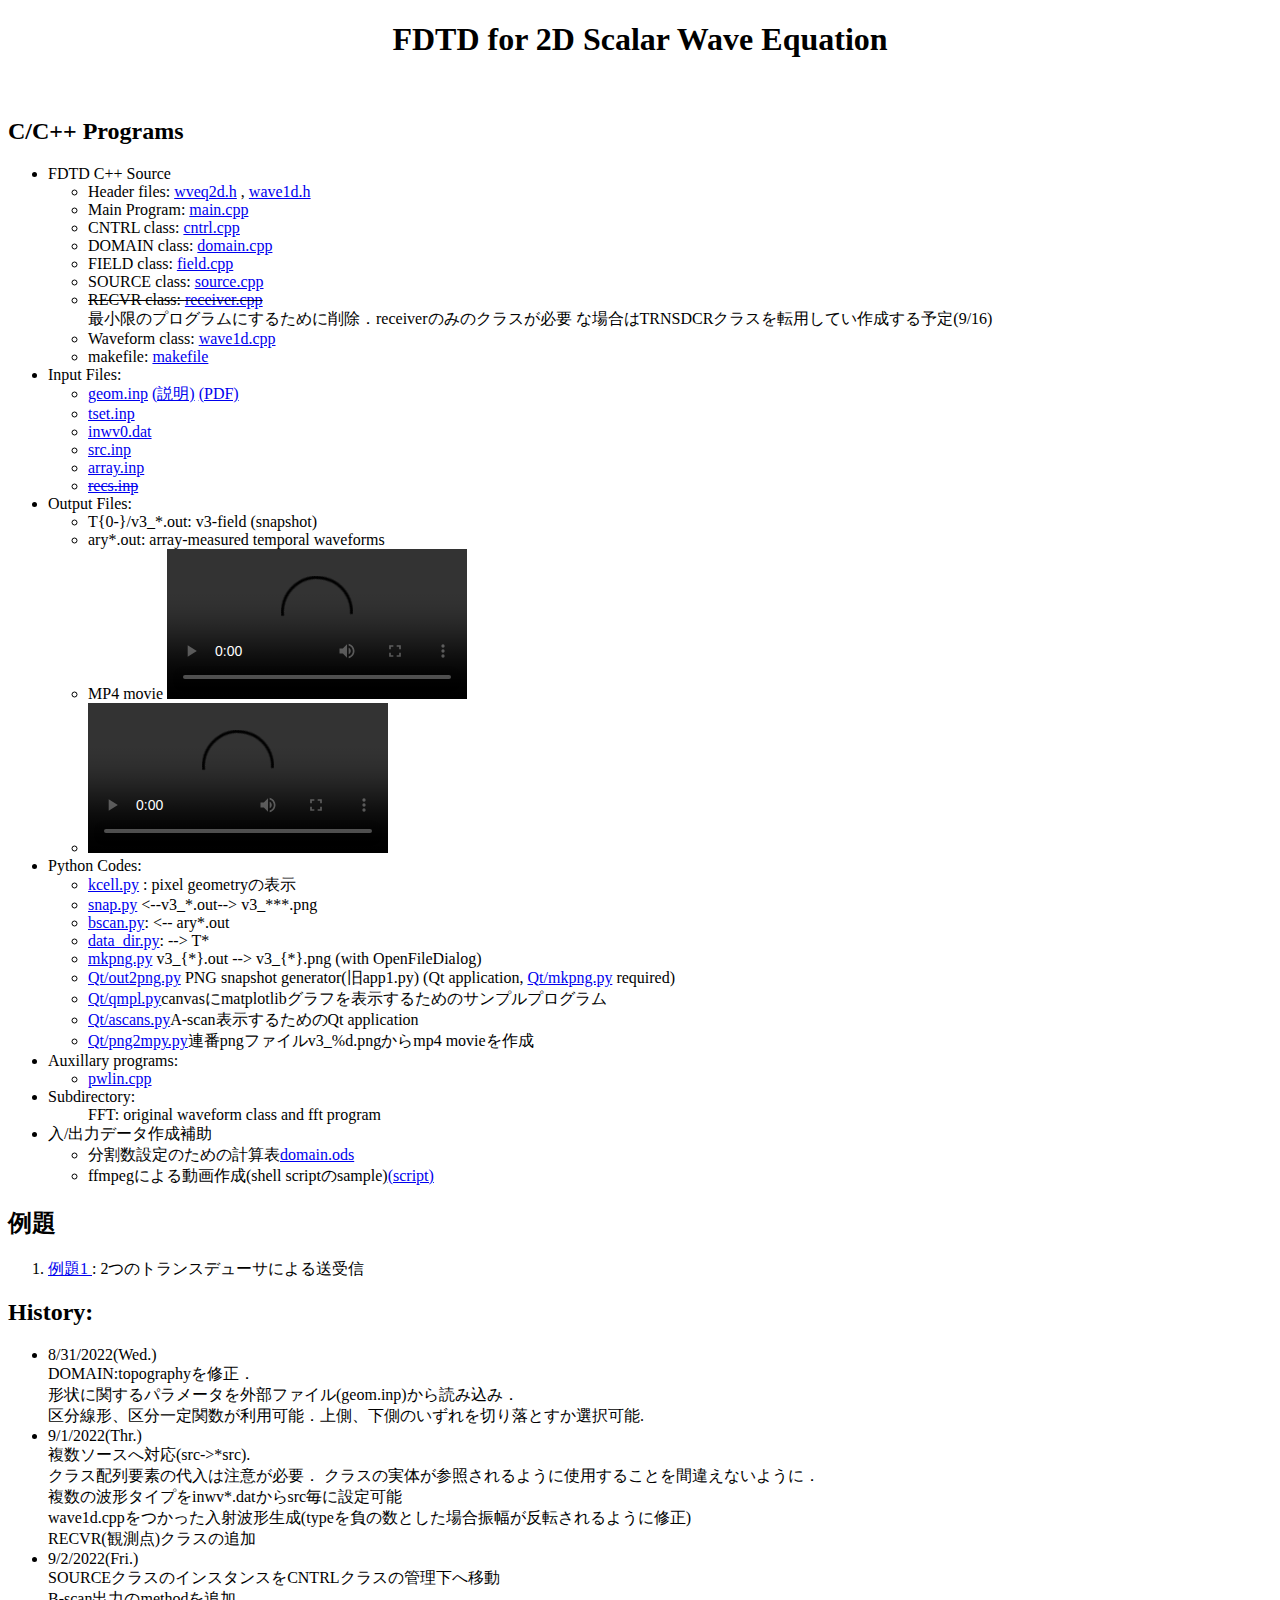
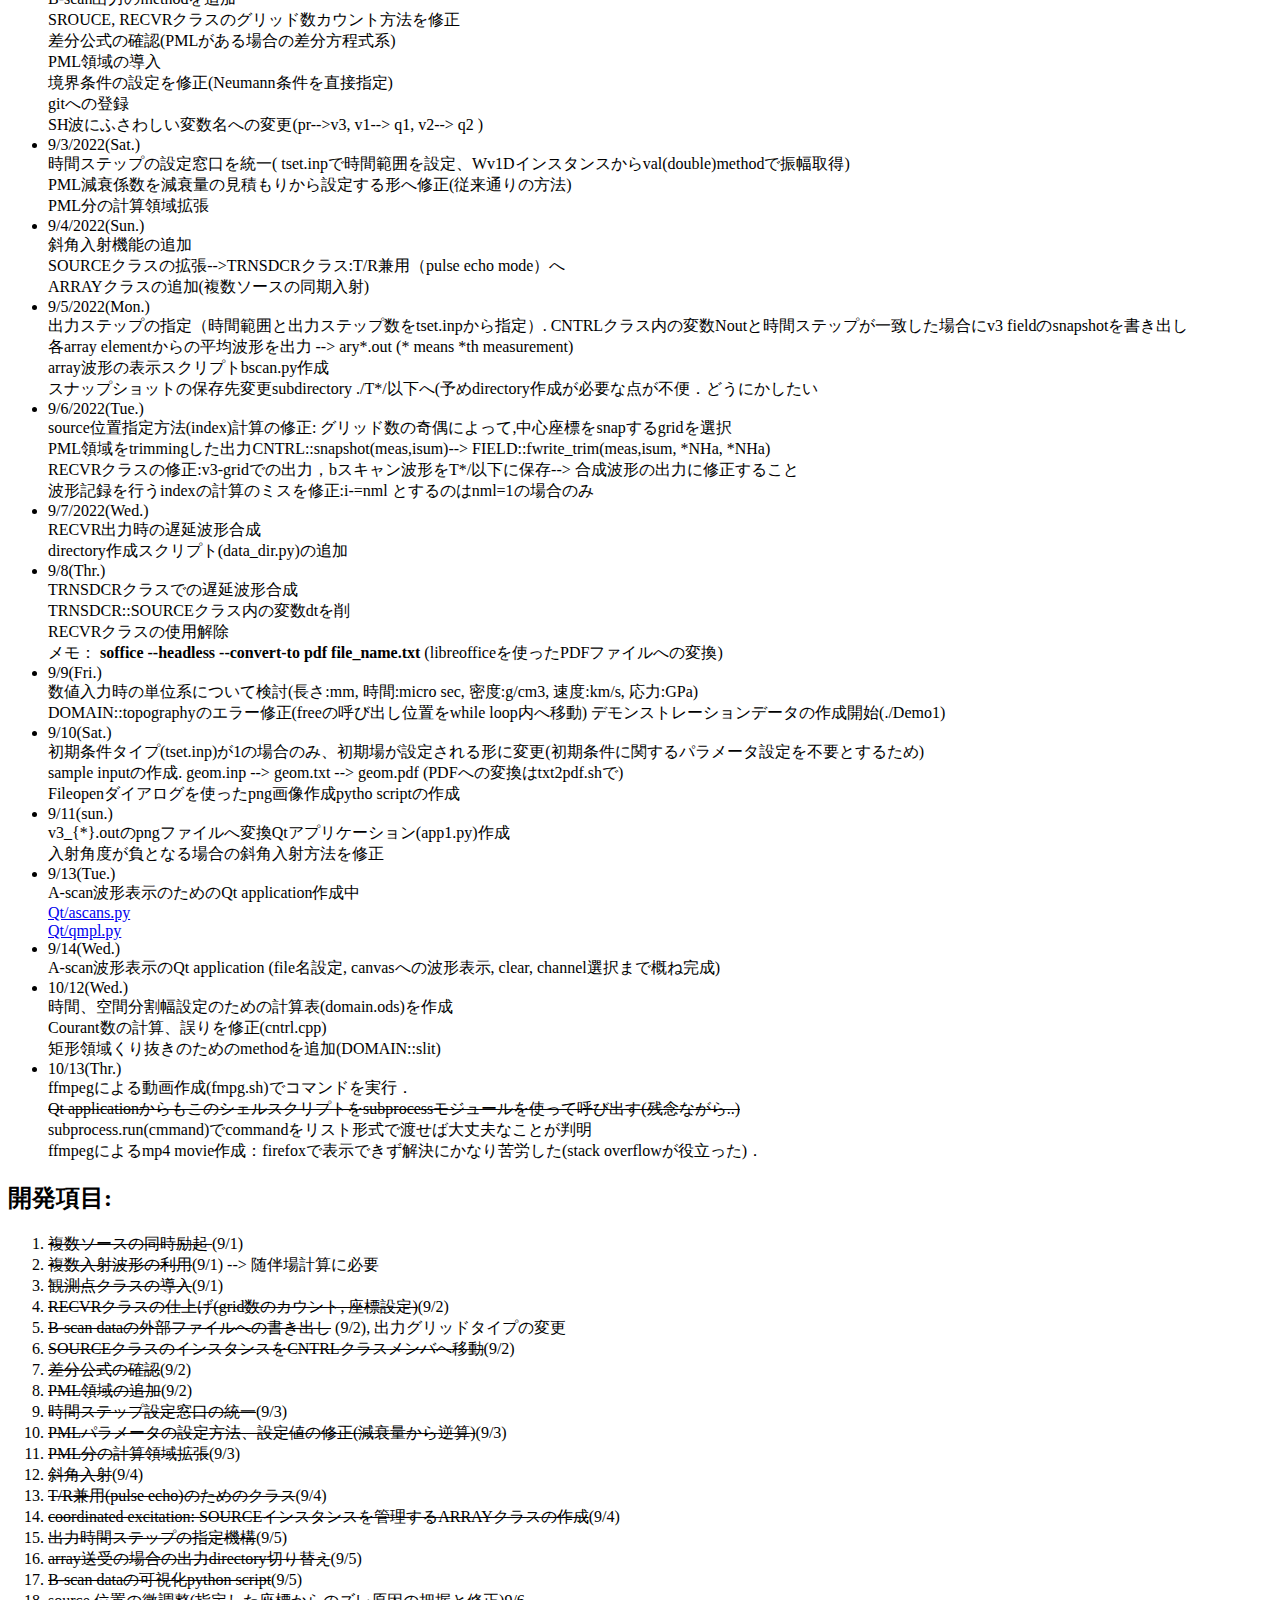
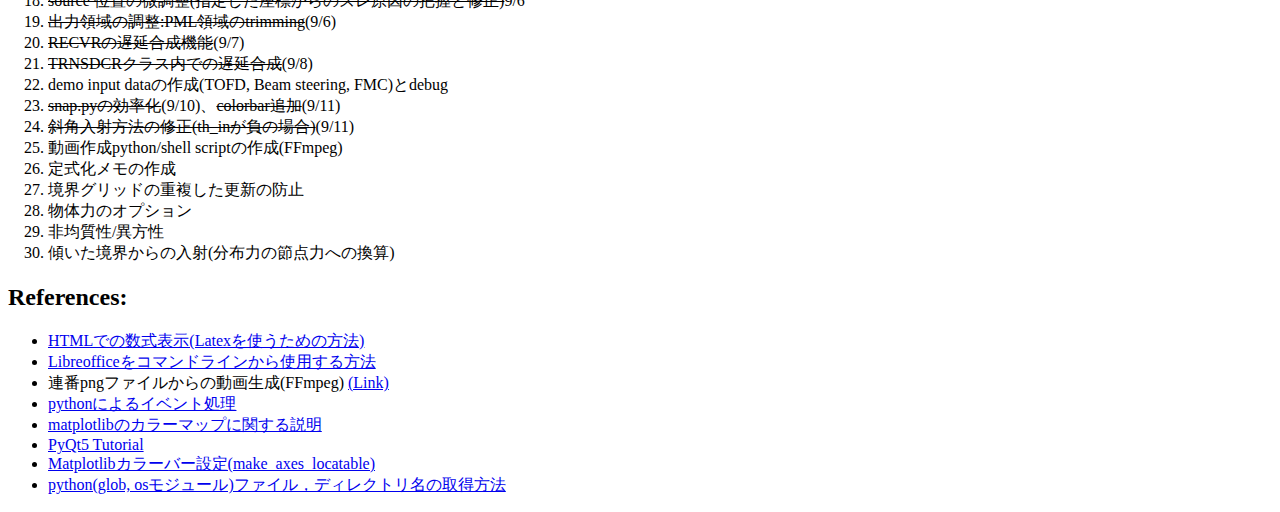
==== index.html @ d1002025 "file trasnfer" ====
<!doctype html>
<head>
	<meta charset="UTF-8">
	<title>2D-FDTD (SH-wave)</title>
</head>

<body>
	<center>
		<h1> FDTD for 2D Scalar Wave Equation </h1>
	</center>
<br>

<h2>C/C++ Programs</h2>
	<ul>
	<li>FDTD C++ Source </li>
		<ul>
		<li>Header files: <a href="./wveq2d.h">wveq2d.h</a> , 
		<a href="./wave1d.h">wave1d.h</a> </li>
		<li>Main Program: <a href="./main.cpp">main.cpp</a> </li>
		<li>CNTRL  class: <a href="./cntrl.cpp">cntrl.cpp</a> </li>
		<li>DOMAIN class: <a href="./domain.cpp">domain.cpp</a> </li>
		<li>FIELD  class: <a href="./field.cpp">field.cpp</a> </li>
		<li>SOURCE class: <a href="./source.cpp">source.cpp</a> </li>
		<li><s>RECVR class: <a href="./receiver.cpp">receiver.cpp</a> </s><br>
			最小限のプログラムにするために削除．receiverのみのクラスが必要
			な場合はTRNSDCRクラスを転用してい作成する予定(9/16)
		</li>
		<li>Waveform class: <a href="./wave1d.cpp">wave1d.cpp</a> </li>
		<li>makefile: <a href="./makefile">makefile</a> </li>
		</ul>
	<li>Input Files:</li>
		<ul>
			<li> <a href="./geom.inp">geom.inp</a>  
				<a href="./HTML/geom.html">(説明)</a>
				<a href="./HTML/geom.pdf">(PDF)</a>
			</li>
		<li> <a href="./tset.inp">tset.inp</a> </li>
		<li> <a href="./inwv0.dat">inwv0.dat</a> </li>
		<li> <a href="./src.inp">src.inp</a> </li>
		<li> <a href="./array.inp">array.inp</a></li>
		<li> <a href="./recs.inp"><s>recs.inp</s></a> </li>
		</ul>
	<li>Output Files:</li>
		<ul>
		<li> T{0-}/v3_*.out: v3-field (snapshot)</li>
		<li> ary*.out: array-measured temporal waveforms</li>
		<li> MP4 movie 
			<video controls="">
				<source src="V3.mp4" type="video/mp4">
		</video>
		</li>
		<li><video src="T1_v3.mp4" controls></video></li>
		</ul>
	<li>Python Codes: </li>
		<ul>
			<li><a href="./kcell.py">kcell.py</a> : pixel geometryの表示</li>
			<li><a href="./snap.py">snap.py</a> <--v3_*.out--> v3_***.png </li>
			<li><a href="./bscan.py">bscan.py</a>: <-- ary*.out </li>
			<li><a href="./data_dir.py">data_dir.py</a>: --> T* </li>
			<li><a href="./mkpng.py">mkpng.py</a> v3_{*}.out --> v3_{*}.png (with OpenFileDialog)</li>
			<li><a href="./Qt/out2png.py">Qt/out2png.py</a> PNG snapshot generator(旧app1.py) 
				(Qt application, <a href="Qt/mkpng.py">Qt/mkpng.py</a> required)</li>
			<li><a href="Qt/qmpl.py">Qt/qmpl.py</a>canvasにmatplotlibグラフを表示するためのサンプルプログラム </li>
			<li><a href="Qt/ascans.py">Qt/ascans.py</a>A-scan表示するためのQt application</li>
			<li><a href="Qt/png2mp4.py">Qt/png2mpy.py</a>連番pngファイルv3_%d.pngからmp4 movieを作成</li>
		</ul>
	<li>Auxillary programs:</li>
		<ul>
			<li><a href="./pwlin.cpp">pwlin.cpp</a></li>
		</ul>
	<li>Subdirectory:</li>
		<ul>
			FFT: original waveform class and fft program 
		</ul>
	<li>入/出力データ作成補助
		<ul>
			<li> 分割数設定のための計算表<a href="domain.ods">domain.ods</a> </li>
			<li> ffmpegによる動画作成(shell scriptのsample)<a href="Qt/fmpg.sh">(script)</a></li>
		</ul>
	</li>
	</ul>
<h2>例題</h2>
	<ol>
		<li> <a href="./Demo1/demo1.html", target="blank">例題1 </a>: 2つのトランスデューサによる送受信</li>
	</ol>
<h2>History:</h2>
	<ul>
		<li>
		8/31/2022(Wed.)<br>
		DOMAIN:topographyを修正．<br>
		形状に関するパラメータを外部ファイル(geom.inp)から読み込み．<br>
		区分線形、区分一定関数が利用可能．上側、下側のいずれを切り落とすか選択可能.
		</li>
		<li>
		9/1/2022(Thr.)<br>
		複数ソースへ対応(src->*src).<br>
		クラス配列要素の代入は注意が必要．
		クラスの実体が参照されるように使用することを間違えないように．<br>
		複数の波形タイプをinwv*.datからsrc毎に設定可能<br>
		wave1d.cppをつかった入射波形生成(typeを負の数とした場合振幅が反転されるように修正)<br>
		RECVR(観測点)クラスの追加
		</li>
		<li>
		9/2/2022(Fri.)<br>
		SOURCEクラスのインスタンスをCNTRLクラスの管理下へ移動</br>
		B-scan出力のmethodを追加</br>
		SROUCE, RECVRクラスのグリッド数カウント方法を修正<br>
		差分公式の確認(PMLがある場合の差分方程式系)<br>
		PML領域の導入<br>
		境界条件の設定を修正(Neumann条件を直接指定)<br>
		gitへの登録<br>
		SH波にふさわしい変数名への変更(pr-->v3, v1--> q1, v2--> q2 )
		</li>
		<li>
		9/3/2022(Sat.)<br>
		時間ステップの設定窓口を統一( tset.inpで時間範囲を設定、Wv1Dインスタンスからval(double)methodで振幅取得)<br>
		PML減衰係数を減衰量の見積もりから設定する形へ修正(従来通りの方法)<br>
		PML分の計算領域拡張
		</li>
		<li>
		9/4/2022(Sun.)<br>
		斜角入射機能の追加<br>
		SOURCEクラスの拡張-->TRNSDCRクラス:T/R兼用（pulse echo mode）へ<br>
		ARRAYクラスの追加(複数ソースの同期入射)
		</li>
		<li>
		9/5/2022(Mon.)<br>
		出力ステップの指定（時間範囲と出力ステップ数をtset.inpから指定）.
		CNTRLクラス内の変数Noutと時間ステップが一致した場合にv3 fieldのsnapshotを書き出し<br>
		各array elementからの平均波形を出力 --> ary*.out (* means *th measurement)<br>
		array波形の表示スクリプトbscan.py作成<br>
		スナップショットの保存先変更subdirectory ./T*/以下へ(予めdirectory作成が必要な点が不便．どうにかしたい <br>
		</li>
		<li>
		9/6/2022(Tue.)<br>
		source位置指定方法(index)計算の修正: グリッド数の奇偶によって,中心座標をsnapするgridを選択</br>
		PML領域をtrimmingした出力CNTRL::snapshot(meas,isum)--> FIELD::fwrite_trim(meas,isum, *NHa, *NHa) </br>
		RECVRクラスの修正:v3-gridでの出力，bスキャン波形をT*/以下に保存--> 合成波形の出力に修正すること</br>
		波形記録を行うindexの計算のミスを修正:i-=nml とするのはnml=1の場合のみ
		</li>
		<li>
		9/7/2022(Wed.)<br>
		RECVR出力時の遅延波形合成<br>
		directory作成スクリプト(data_dir.py)の追加<br>
		</li>
		<li>
		9/8(Thr.)<br>
		TRNSDCRクラスでの遅延波形合成<br>
		TRNSDCR::SOURCEクラス内の変数dtを削<br>
		RECVRクラスの使用解除<br>
		メモ：
		<strong>soffice --headless --convert-to pdf file_name.txt</strong>
			(libreofficeを使ったPDFファイルへの変換)
		</li>
		<li> 
		9/9(Fri.)<br>
		数値入力時の単位系について検討(長さ:mm, 時間:micro sec, 密度:g/cm3, 速度:km/s, 応力:GPa)<br>
		DOMAIN::topographyのエラー修正(freeの呼び出し位置をwhile loop内へ移動)
		デモンストレーションデータの作成開始(./Demo1)</br>
		</li>
		<li>
		9/10(Sat.)<br>
		初期条件タイプ(tset.inp)が1の場合のみ、初期場が設定される形に変更(初期条件に関するパラメータ設定を不要とするため) <br>
		sample inputの作成. geom.inp --> geom.txt --> geom.pdf (PDFへの変換はtxt2pdf.shで)<br>
		Fileopenダイアログを使ったpng画像作成pytho scriptの作成<br>
		</li>
		<li>
		9/11(sun.)<br>
		v3_{*}.outのpngファイルへ変換Qtアプリケーション(app1.py)作成<br>
		入射角度が負となる場合の斜角入射方法を修正<br>
		</li>
		<li>
		9/13(Tue.)<br>
		A-scan波形表示のためのQt application作成中<br>
		<a href="Qt/ascans.py">Qt/ascans.py</a> <br>
		<a href="Qt/qmpl.py">Qt/qmpl.py</a> <br>
		</li>
		<li> 9/14(Wed.)<br>
		A-scan波形表示のQt application (file名設定, canvasへの波形表示, clear, channel選択まで概ね完成)	
		</li>
		<li> 10/12(Wed.)<br>
			時間、空間分割幅設定のための計算表(domain.ods)を作成<br>
			Courant数の計算、誤りを修正(cntrl.cpp)<br>
			矩形領域くり抜きのためのmethodを追加(DOMAIN::slit)<br>
		</li>
		<li> 10/13(Thr.)<br>
			ffmpegによる動画作成(fmpg.sh)でコマンドを実行．<br>
			<s>Qt applicationからもこのシェルスクリプトをsubprocessモジュールを使って呼び出す(残念ながら..)</s><br>
			subprocess.run(cmmand)でcommandをリスト形式で渡せば大丈夫なことが判明<br>
			ffmpegによるmp4 movie作成：firefoxで表示できず解決にかなり苦労した(stack overflowが役立った)．
		</li>
	</ul>
<h2>開発項目:</h2>
	<ol>
		<li><s>複数ソースの同時励起 </s>(9/1)</li>
		<li><s>複数入射波形の利用</s>(9/1) -->  随伴場計算に必要
		<li><s>観測点クラスの導入</s>(9/1)</li>
		<li><s>RECVRクラスの仕上げ(grid数のカウント, 座標設定)</s>(9/2)</li>
		<li><s>B-scan dataの外部ファイルへの書き出し</s> (9/2), 出力グリッドタイプの変更</li>
		<li><s>SOURCEクラスのインスタンスをCNTRLクラスメンバへ移動</s>(9/2)</li>
		<li><s>差分公式の確認</s>(9/2)</li>
		<li><s>PML領域の追加</s>(9/2)</li>
		<li><s>時間ステップ設定窓口の統一</s>(9/3)</li>
		<li><s>PMLパラメータの設定方法、設定値の修正(減衰量から逆算)</s>(9/3)</li>
		<li><s>PML分の計算領域拡張</s>(9/3)</li>
		<li><s>斜角入射</s>(9/4)</li>
		<li><s>T/R兼用(pulse echo)のためのクラス</s>(9/4)</li>
		<li><s>coordinated excitation: SOURCEインスタンスを管理するARRAYクラスの作成</s>(9/4)</li>
		<li><s>出力時間ステップの指定機構</s>(9/5)</li>
		<li><s>array送受の場合の出力directory切り替え</s>(9/5)</li>
		<li><s>B-scan dataの可視化python script</s>(9/5)</li>
		<li><s>source 位置の微調整(指定した座標からのズレ原因の把握と修正)</s>9/6</li>
		<li><s>出力領域の調整:PML領域のtrimming</s>(9/6)</li>
		<li><s>RECVRの遅延合成機能</s>(9/7)</li>
		<li><s>TRNSDCRクラス内での遅延合成</s>(9/8)</li>
		<li>demo input dataの作成(TOFD, Beam steering, FMC)とdebug</li>
		<li><s>snap.pyの効率化</s>(9/10)、<s>colorbar追加</s>(9/11)</li>
		<li><s>斜角入射方法の修正(th_inが負の場合)</s>(9/11)</li>
		<li>動画作成python/shell scriptの作成(FFmpeg)</li>
		<li>定式化メモの作成</li>
		<li>境界グリッドの重複した更新の防止</li>
		<li>物体力のオプション</li>
		<li>非均質性/異方性</li>
		<li>傾いた境界からの入射(分布力の節点力への換算)</li>
</ol>
<h2>References:</h2>
	<ul>
		<li>
			<a href="http://www.ic.daito.ac.jp/~mizutani/html/mathexpress.html" 
			target="blank">HTMLでの数式表示(Latexを使うための方法)</a>
		</li>
		<li>
			<a href="https://www.sukerou.com/2018/07/libreoffice.html" target="blank">
			Libreofficeをコマンドラインから使用する方法</a>
		</li>
		<li>
			連番pngファイルからの動画生成(FFmpeg)
			<a href="https://qiita.com/cha84rakanal/items/e84fe4eb6fbe2ae13fd8">(Link)</a>
		</li>
		<li>
			<a href="https://mori-memo.hateblo.jp/entry/2022/02/19/135441">
			pythonによるイベント処理</a>
		</li>
		<li>
			<a href="https://matplotlib.org/stable/tutorials/colors/colormaps.html">matplotlibのカラーマップに関する説明</a>
		</li>
		<li>
			<a href="https://www.pythonguis.com/pyqt5/">PyQt5 Tutorial</a>
		</li>
		<li>
			<a href="https://predictablynoisy.com/matplotlib/api/_as_gen/mpl_toolkits.axes_grid1.make_axes_locatable.html">Matplotlibカラーバー設定(make_axes_locatable)</a>
		</li>
		<li>
			<a href="https://python-work.com/file-get-list/">python(glob, osモジュール)ファイル，ディレクトリ名の取得方法</a>
		</li>
	</ul>
</body>
</html>
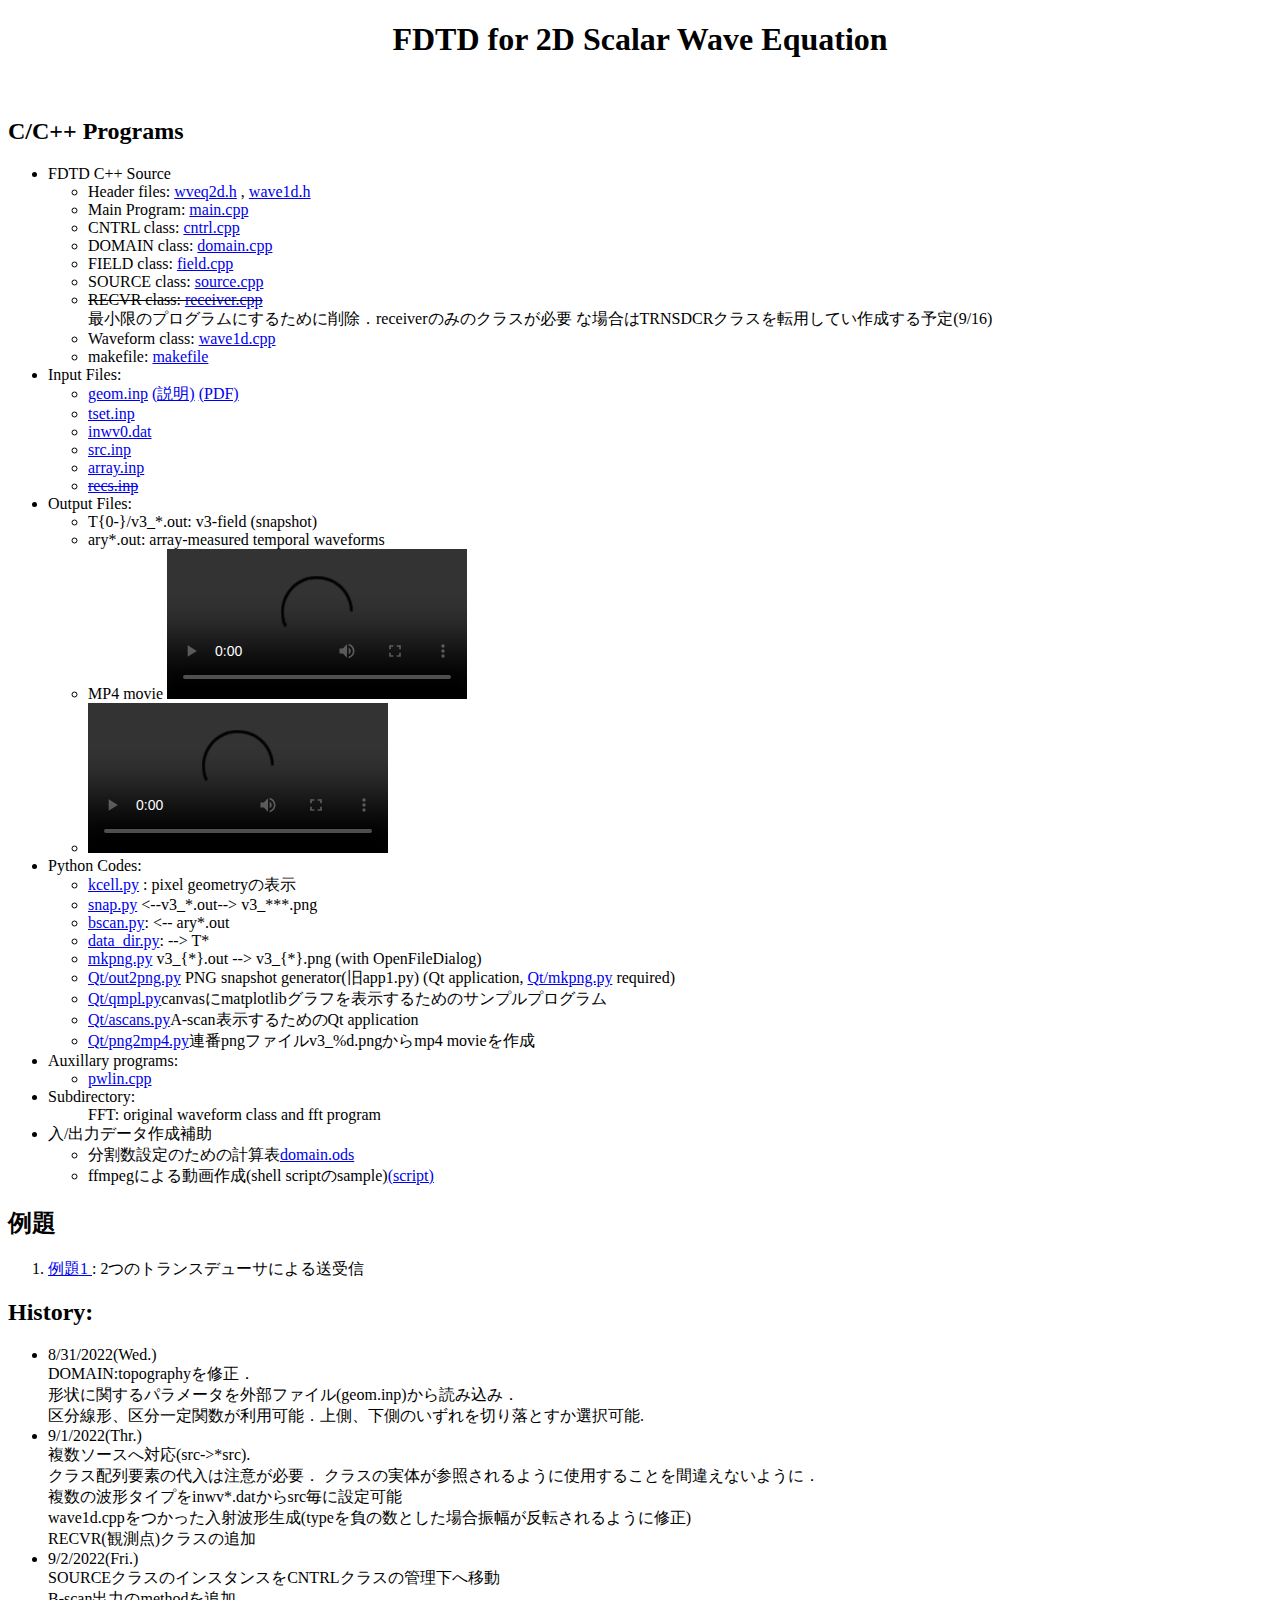
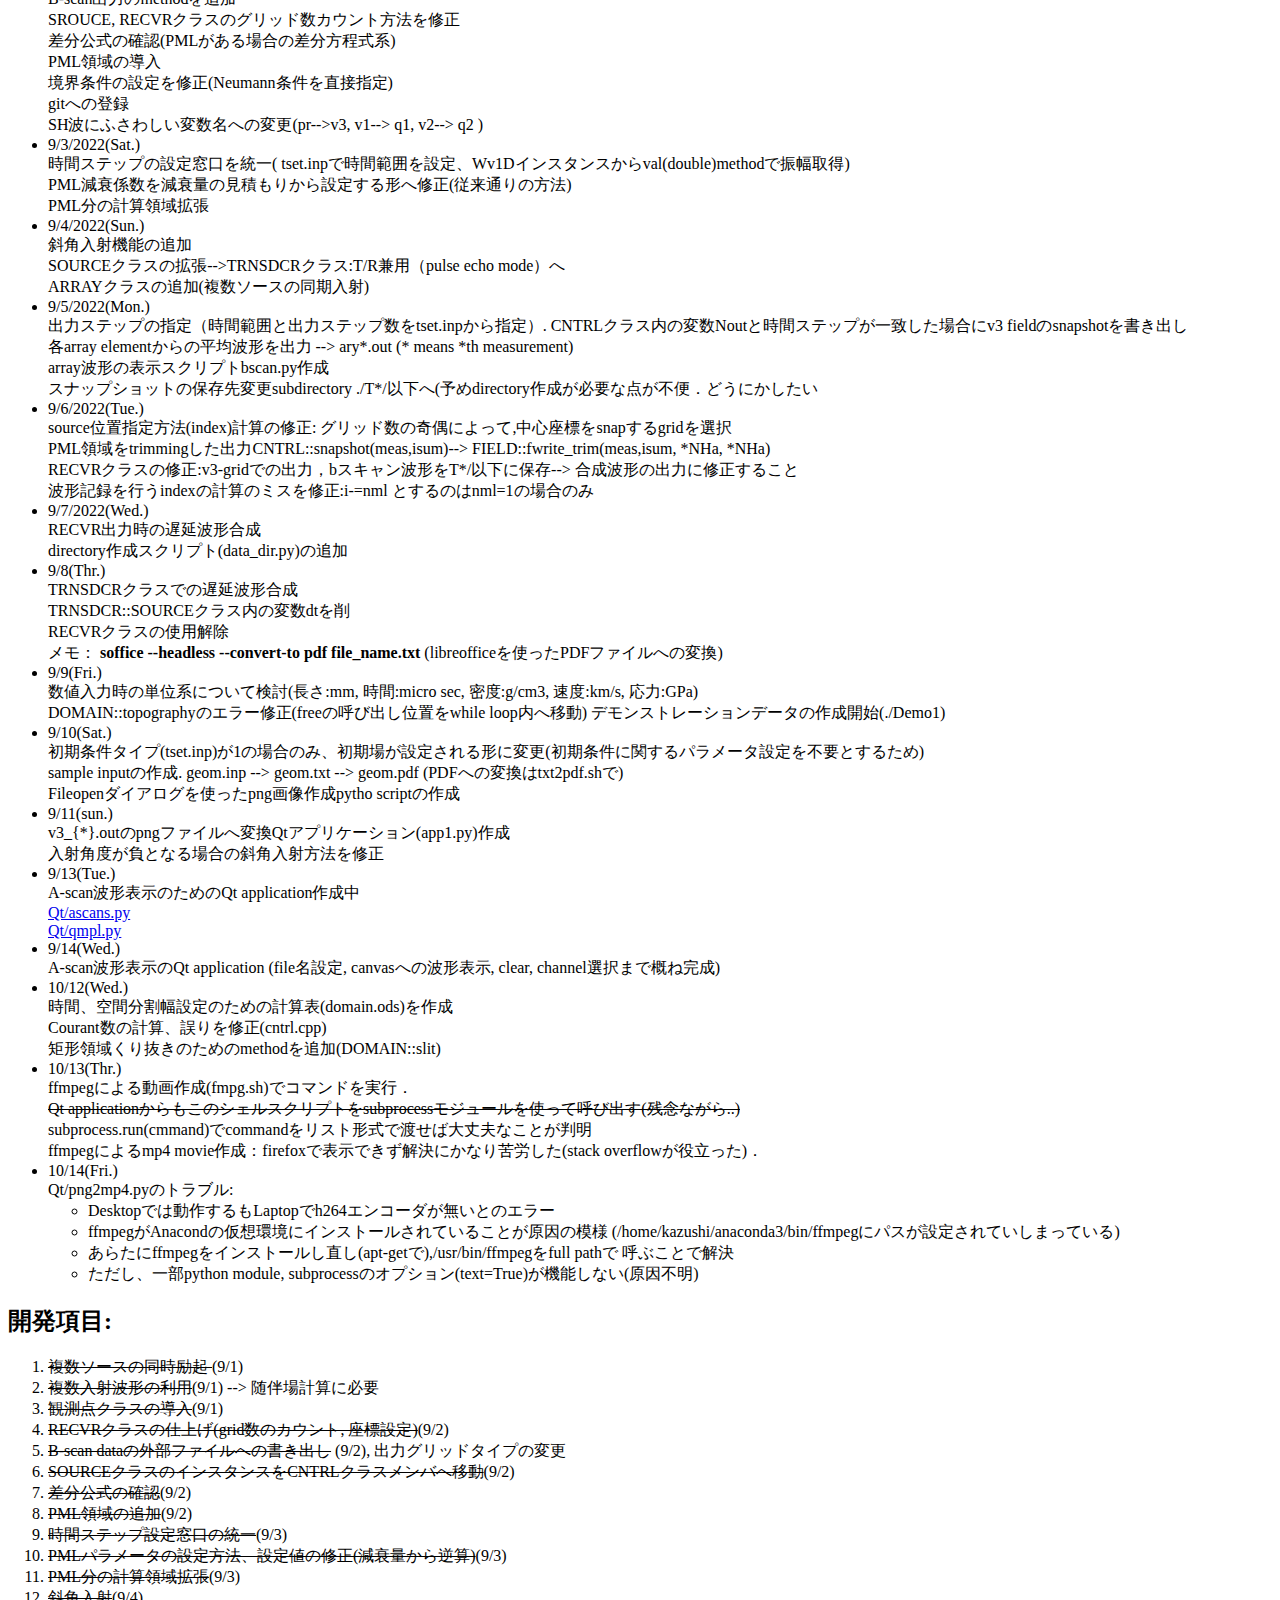
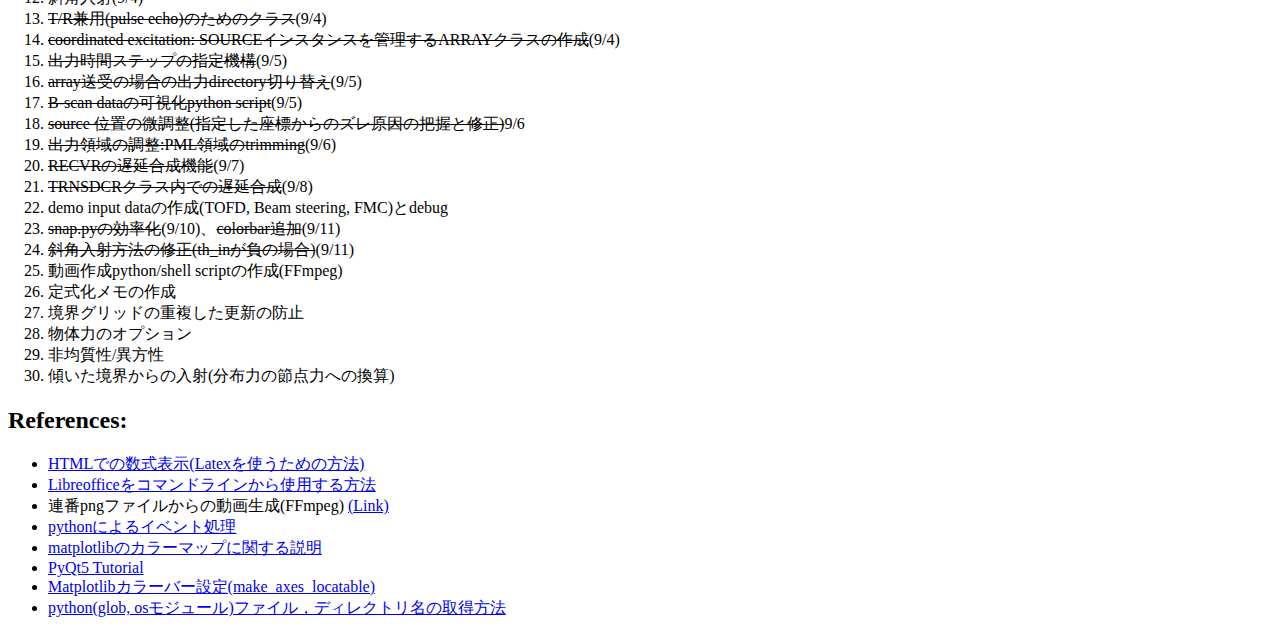
==== commit 82bf376e: "update" ====
--- a/index.html
+++ b/index.html
@@ -62,7 +62,7 @@
 				(Qt application, <a href="Qt/mkpng.py">Qt/mkpng.py</a> required)</li>
 			<li><a href="Qt/qmpl.py">Qt/qmpl.py</a>canvasにmatplotlibグラフを表示するためのサンプルプログラム </li>
 			<li><a href="Qt/ascans.py">Qt/ascans.py</a>A-scan表示するためのQt application</li>
-			<li><a href="Qt/png2mp4.py">Qt/png2mpy.py</a>連番pngファイルv3_%d.pngからmp4 movieを作成</li>
+			<li><a href="Qt/png2mp4.py">Qt/png2mp4.py</a>連番pngファイルv3_%d.pngからmp4 movieを作成</li>
 		</ul>
 	<li>Auxillary programs:</li>
 		<ul>
@@ -188,6 +188,21 @@
 			<s>Qt applicationからもこのシェルスクリプトをsubprocessモジュールを使って呼び出す(残念ながら..)</s><br>
 			subprocess.run(cmmand)でcommandをリスト形式で渡せば大丈夫なことが判明<br>
 			ffmpegによるmp4 movie作成：firefoxで表示できず解決にかなり苦労した(stack overflowが役立った)．
+		</li>
+		<li> 10/14(Fri.)<br>
+			Qt/png2mp4.pyのトラブル:
+			<ul>
+				<li>Desktopでは動作するもLaptopでh264エンコーダが無いとのエラー</li>
+				<li>ffmpegがAnacondの仮想環境にインストールされていることが原因の模様
+				(/home/kazushi/anaconda3/bin/ffmpegにパスが設定されていしまっている)</li>
+				<li>
+				あらたにffmpegをインストールし直し(apt-getで),/usr/bin/ffmpegをfull pathで
+				呼ぶことで解決
+				</li>
+				<li>
+				ただし、一部python module, subprocessのオプション(text=True)が機能しない(原因不明)
+				</li>
+			</ul>
 		</li>
 	</ul>
 <h2>開発項目:</h2>
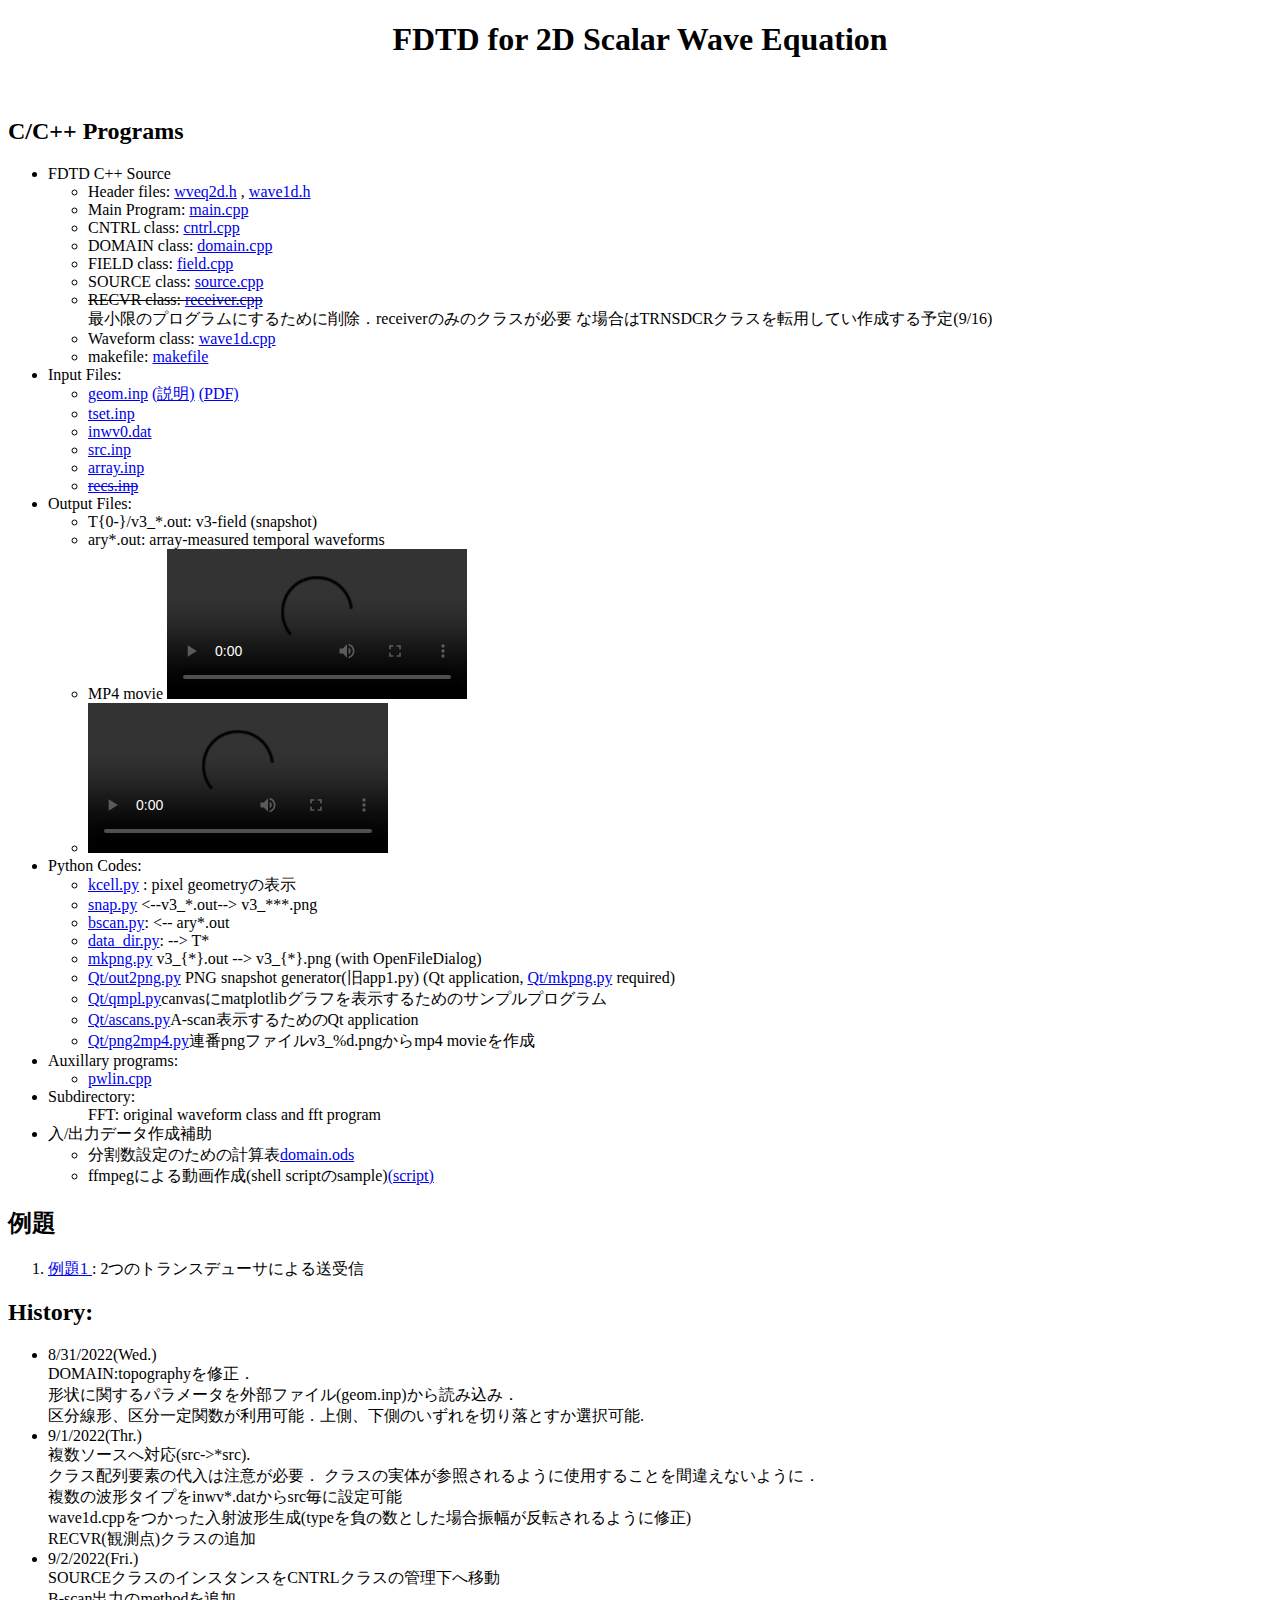
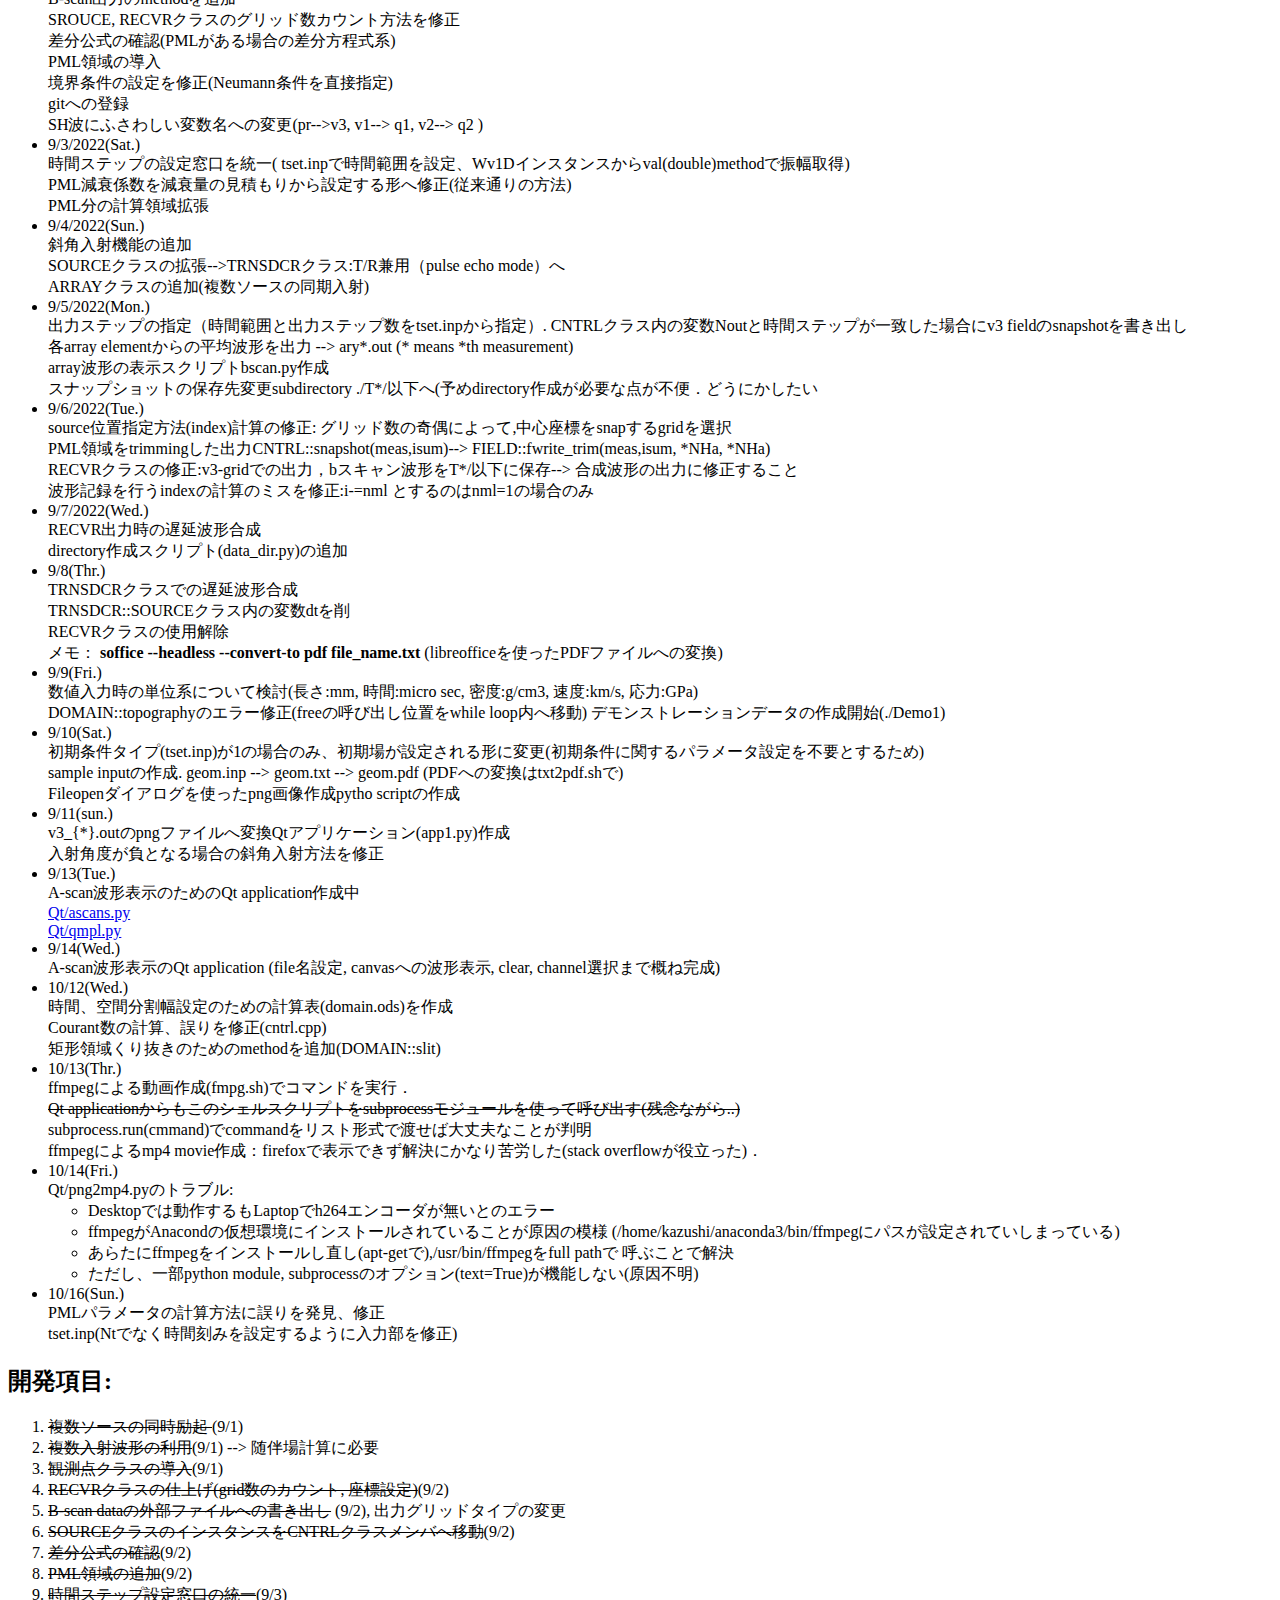
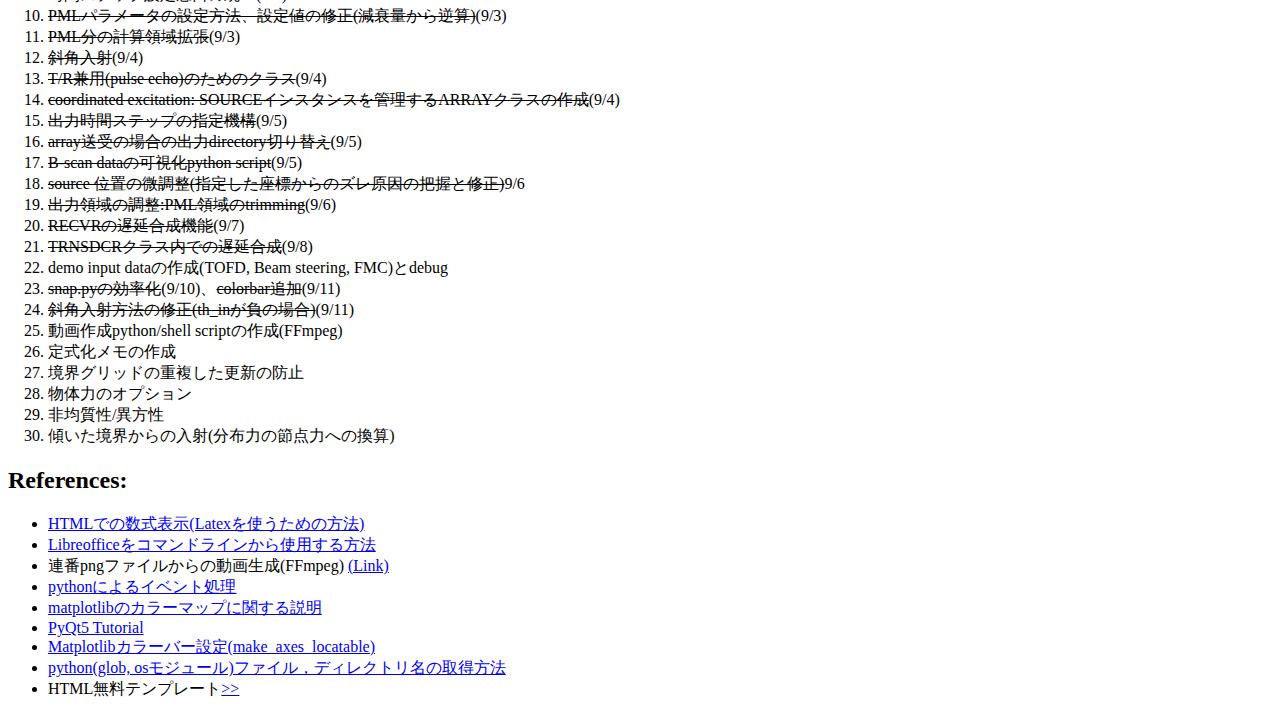
==== commit fa9efb9e: "update" ====
--- a/index.html
+++ b/index.html
@@ -203,6 +203,10 @@
 				ただし、一部python module, subprocessのオプション(text=True)が機能しない(原因不明)
 				</li>
 			</ul>
+		</li>
+		<li> 10/16(Sun.)<br>
+			PMLパラメータの計算方法に誤りを発見、修正<br>
+			tset.inp(Ntでなく時間刻みを設定するように入力部を修正)
 		</li>
 	</ul>
 <h2>開発項目:</h2>
@@ -268,6 +272,9 @@
 		<li>
 			<a href="https://python-work.com/file-get-list/">python(glob, osモジュール)ファイル，ディレクトリ名の取得方法</a>
 		</li>
+		<li>
+			HTML無料テンプレート<a href="https://template.homepage-tukurikata.com/">>></a>
+		</li>
 	</ul>
 </body>
 </html>
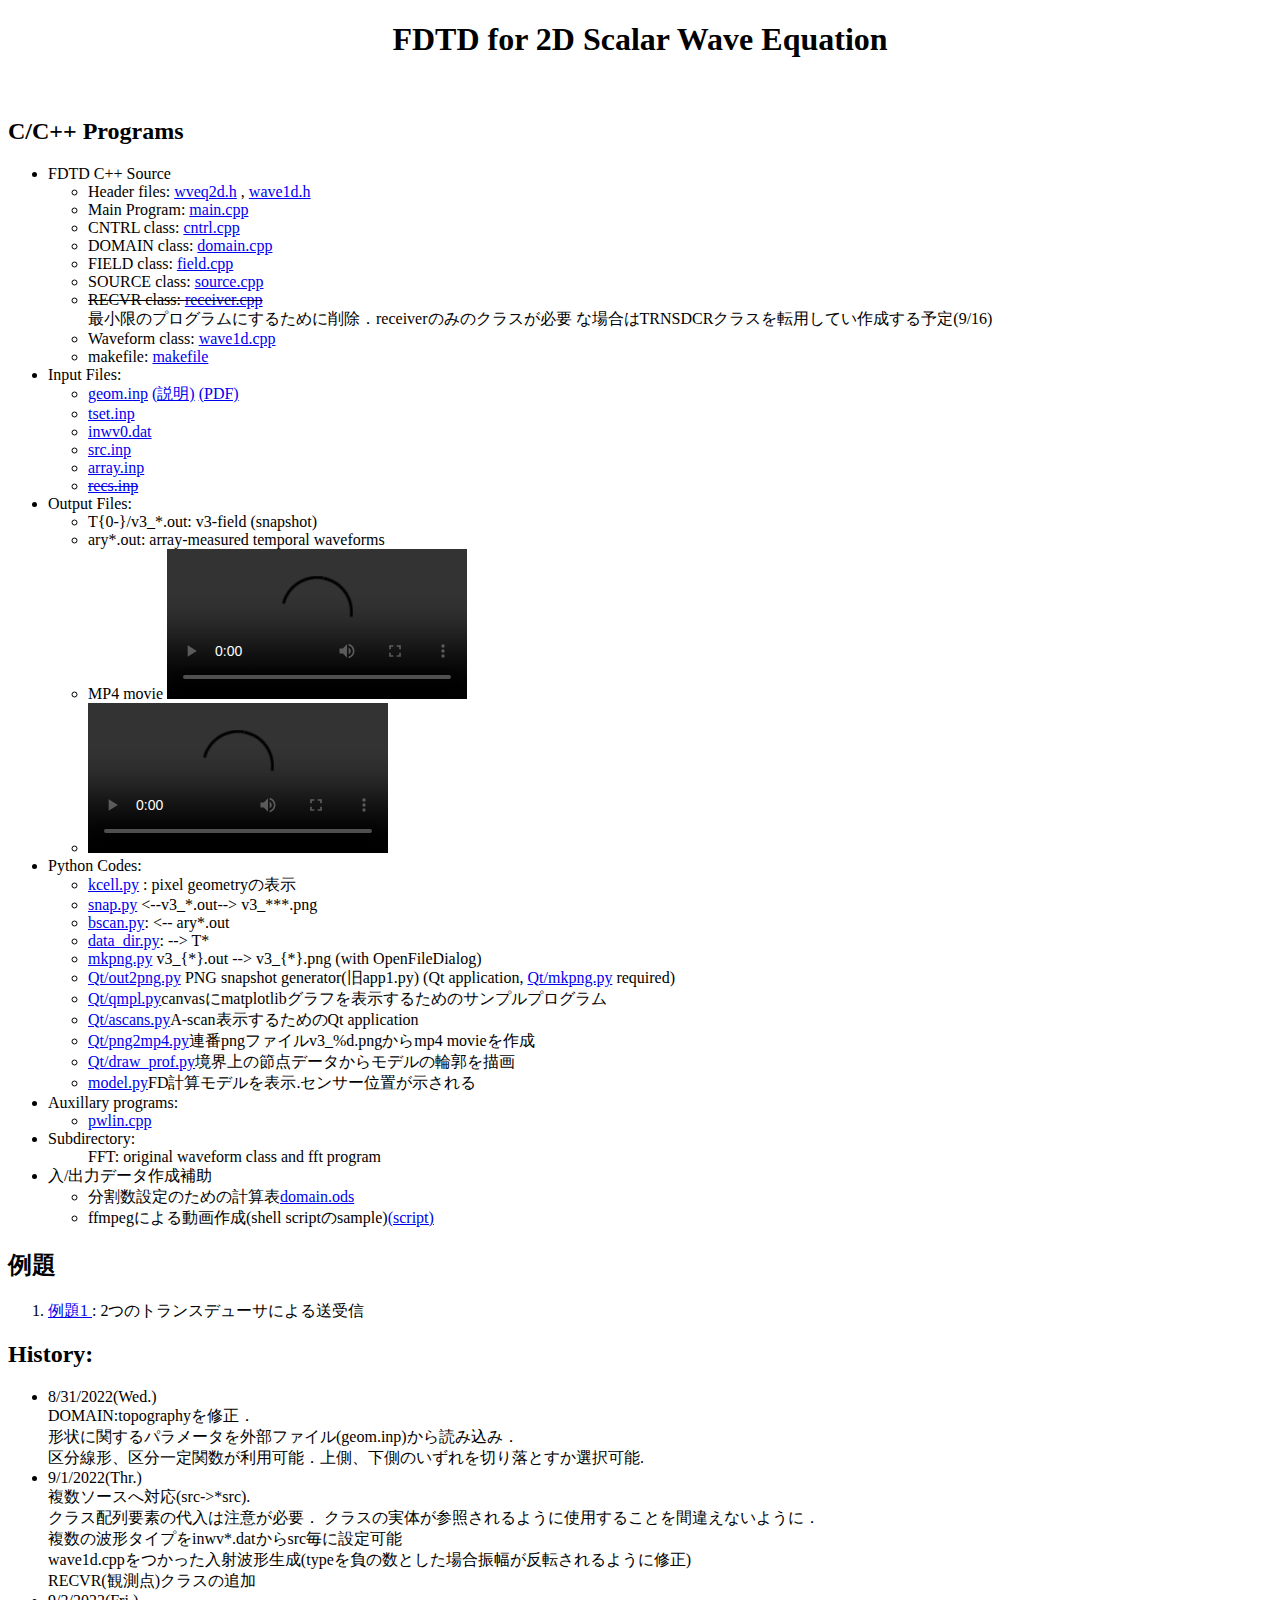
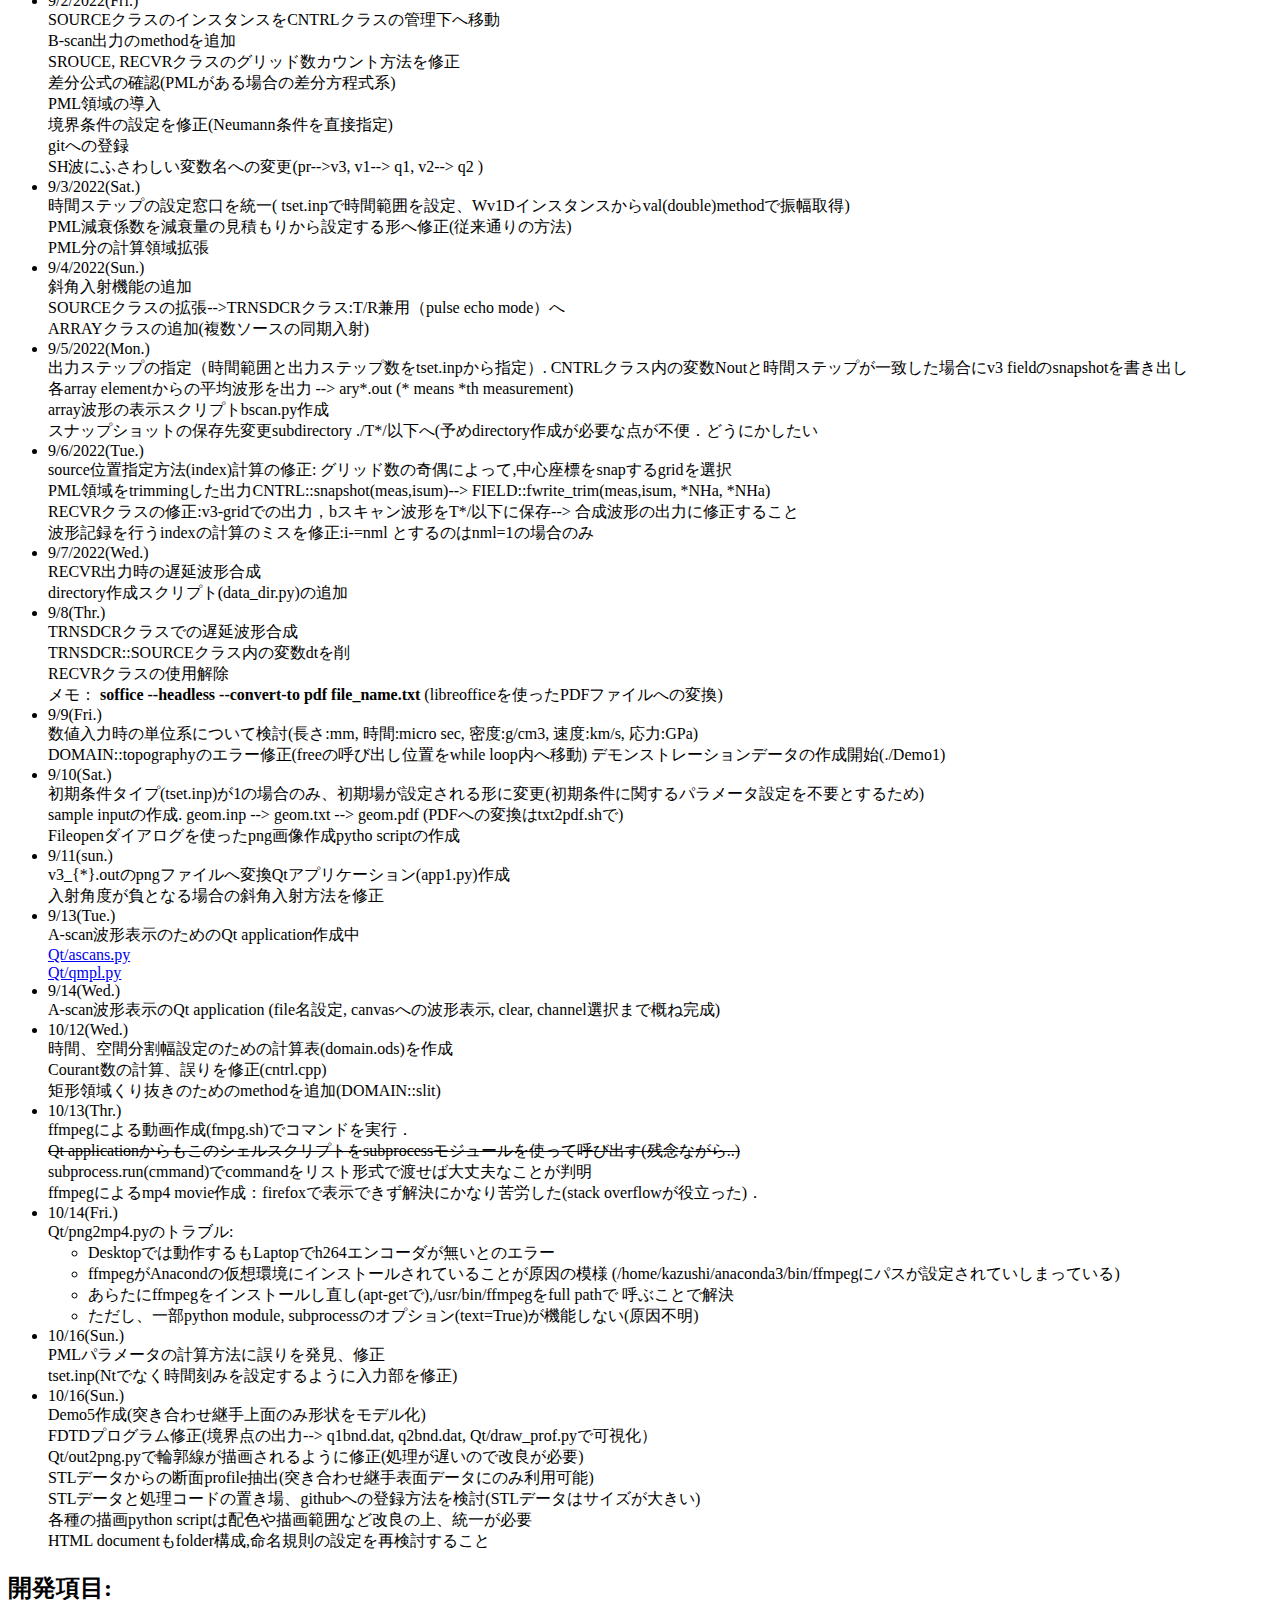
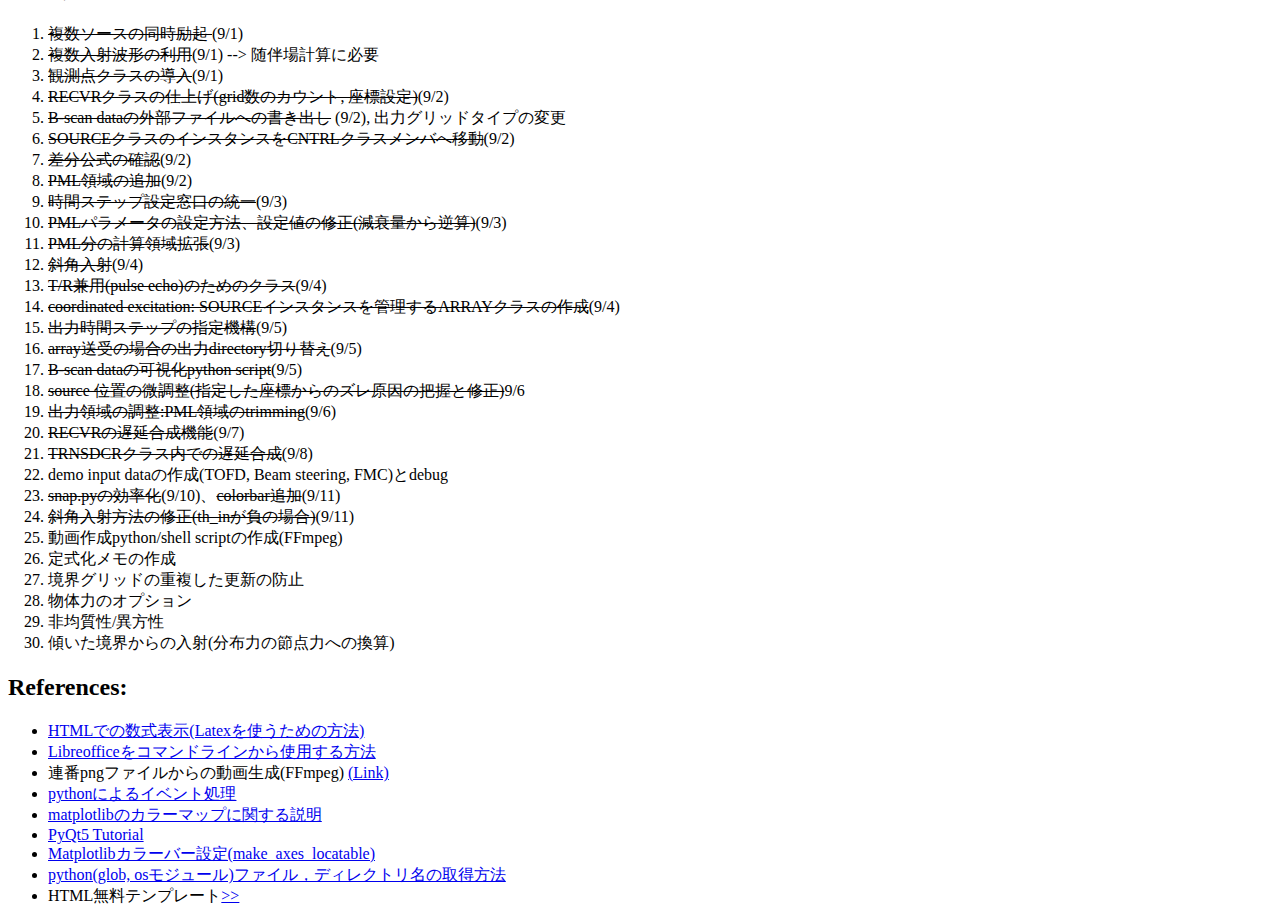
==== commit cf8f0e03: "update" ====
--- a/index.html
+++ b/index.html
@@ -63,6 +63,8 @@
 			<li><a href="Qt/qmpl.py">Qt/qmpl.py</a>canvasにmatplotlibグラフを表示するためのサンプルプログラム </li>
 			<li><a href="Qt/ascans.py">Qt/ascans.py</a>A-scan表示するためのQt application</li>
 			<li><a href="Qt/png2mp4.py">Qt/png2mp4.py</a>連番pngファイルv3_%d.pngからmp4 movieを作成</li>
+			<li><a href="Qt/draw_prof.py">Qt/draw_prof.py</a>境界上の節点データからモデルの輪郭を描画</li>
+			<li><a href="model.py">model.py</a>FD計算モデルを表示.センサー位置が示される</li>
 		</ul>
 	<li>Auxillary programs:</li>
 		<ul>
@@ -207,6 +209,16 @@
 		<li> 10/16(Sun.)<br>
 			PMLパラメータの計算方法に誤りを発見、修正<br>
 			tset.inp(Ntでなく時間刻みを設定するように入力部を修正)
+		</li>
+		<li> 10/16(Sun.)<br>
+			Demo5作成(突き合わせ継手上面のみ形状をモデル化)<br>
+			FDTDプログラム修正(境界点の出力--> q1bnd.dat, q2bnd.dat,
+			Qt/draw_prof.pyで可視化）</br>
+			Qt/out2png.pyで輪郭線が描画されるように修正(処理が遅いので改良が必要)<br>
+			STLデータからの断面profile抽出(突き合わせ継手表面データにのみ利用可能)<br>
+			STLデータと処理コードの置き場、githubへの登録方法を検討(STLデータはサイズが大きい)<br>
+			各種の描画python scriptは配色や描画範囲など改良の上、統一が必要<br>
+			HTML documentもfolder構成,命名規則の設定を再検討すること<br>
 		</li>
 	</ul>
 <h2>開発項目:</h2>
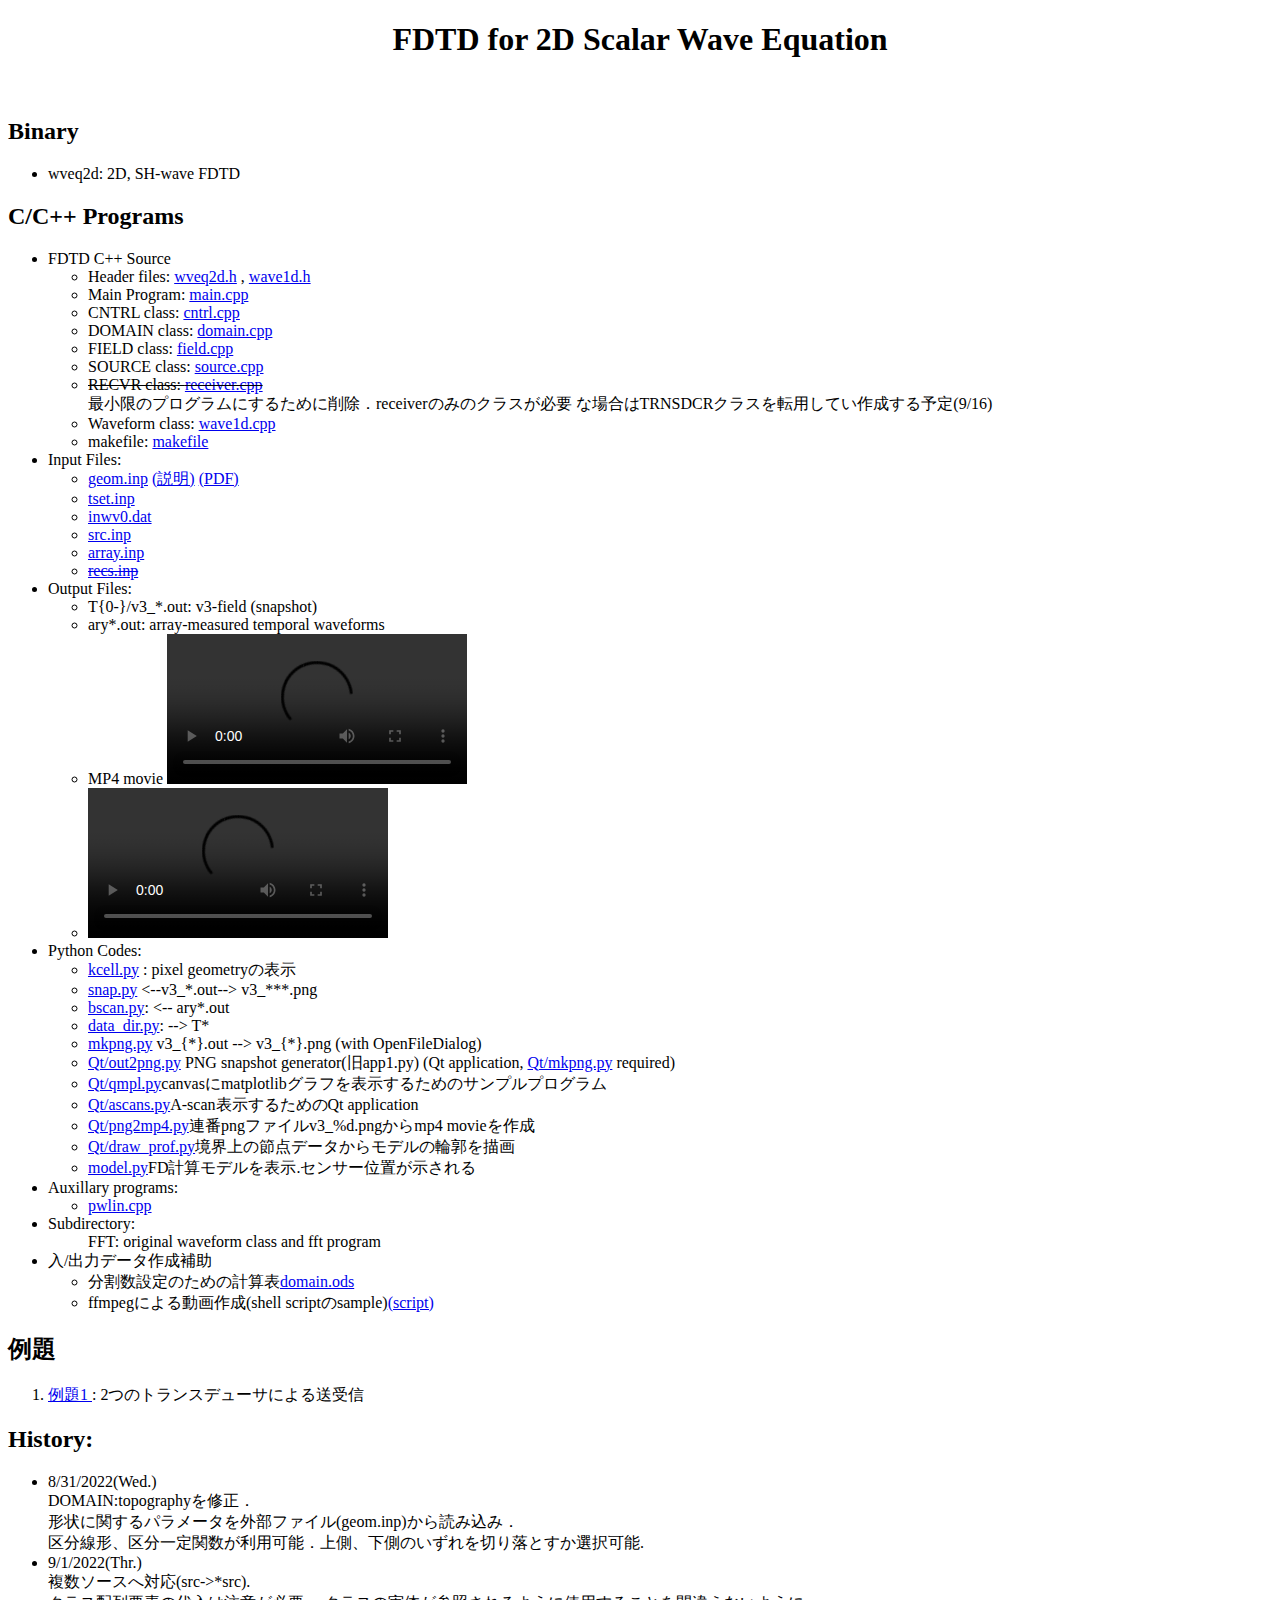
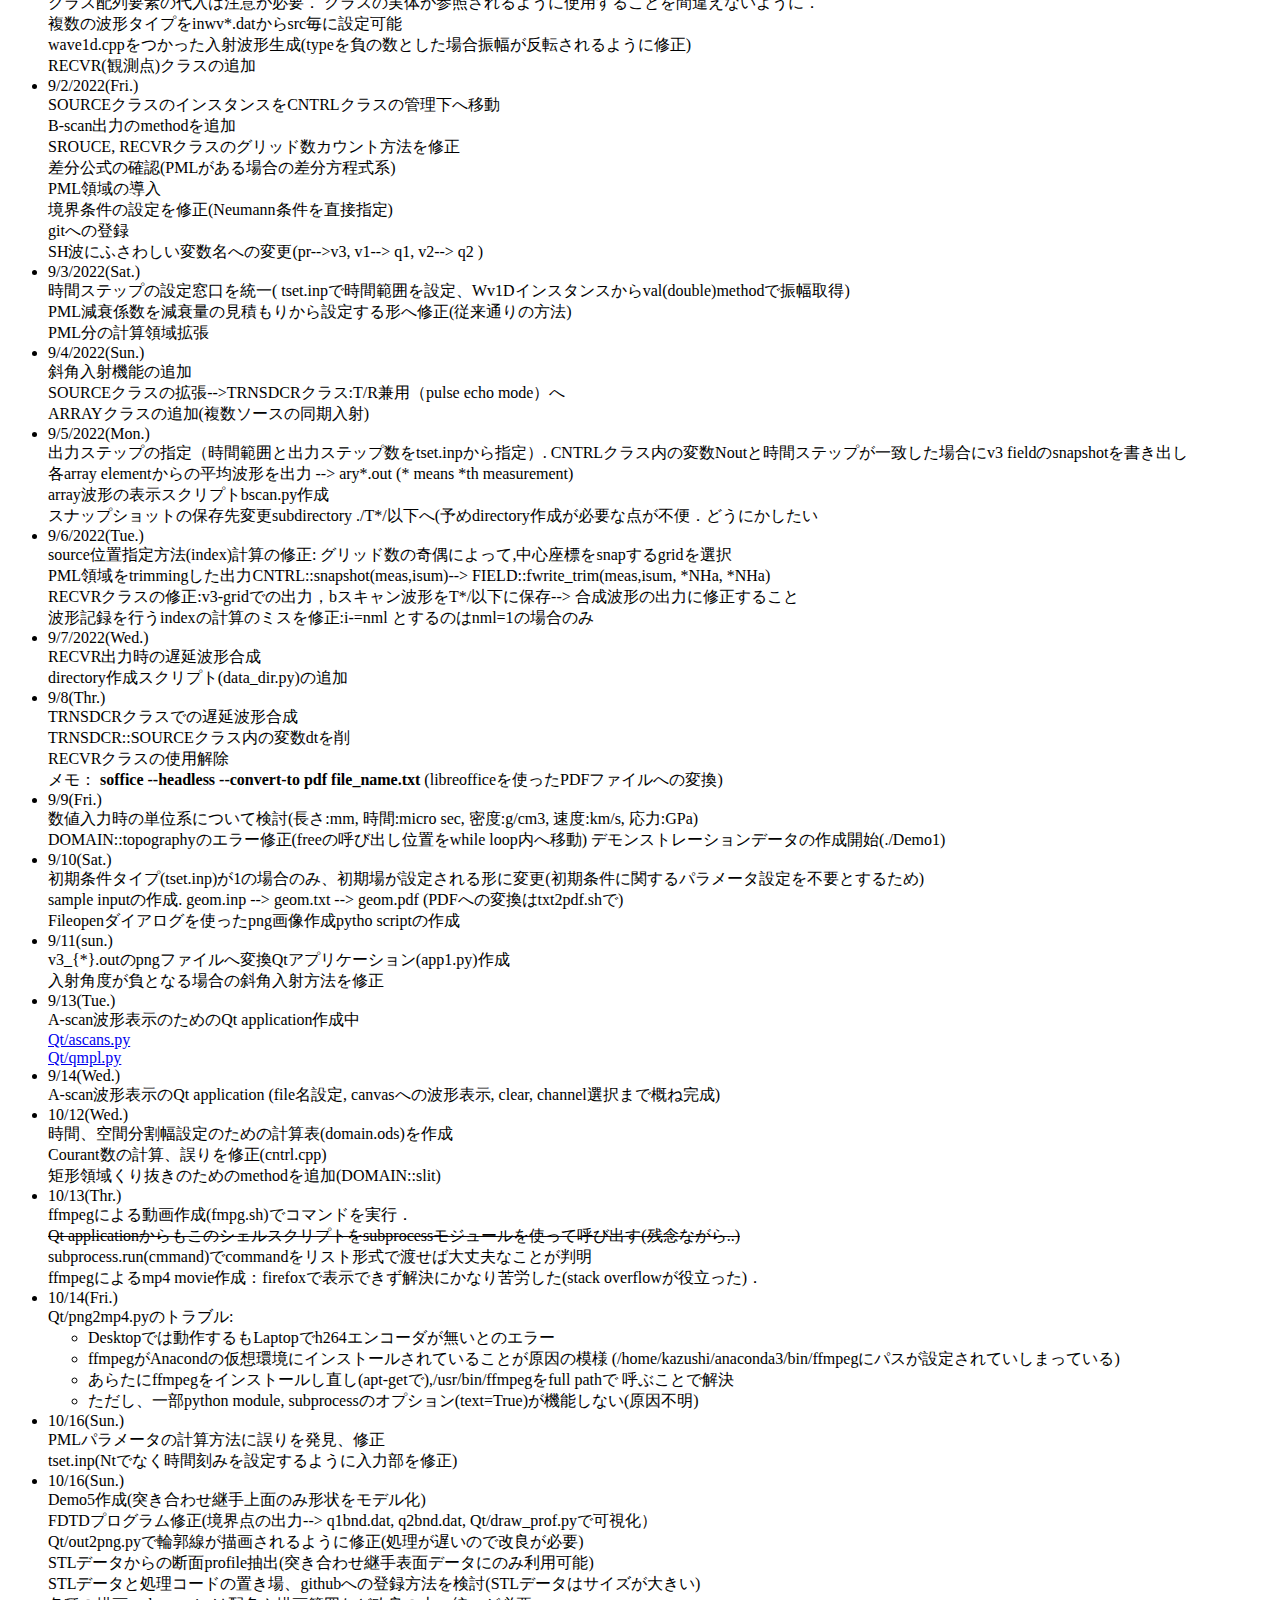
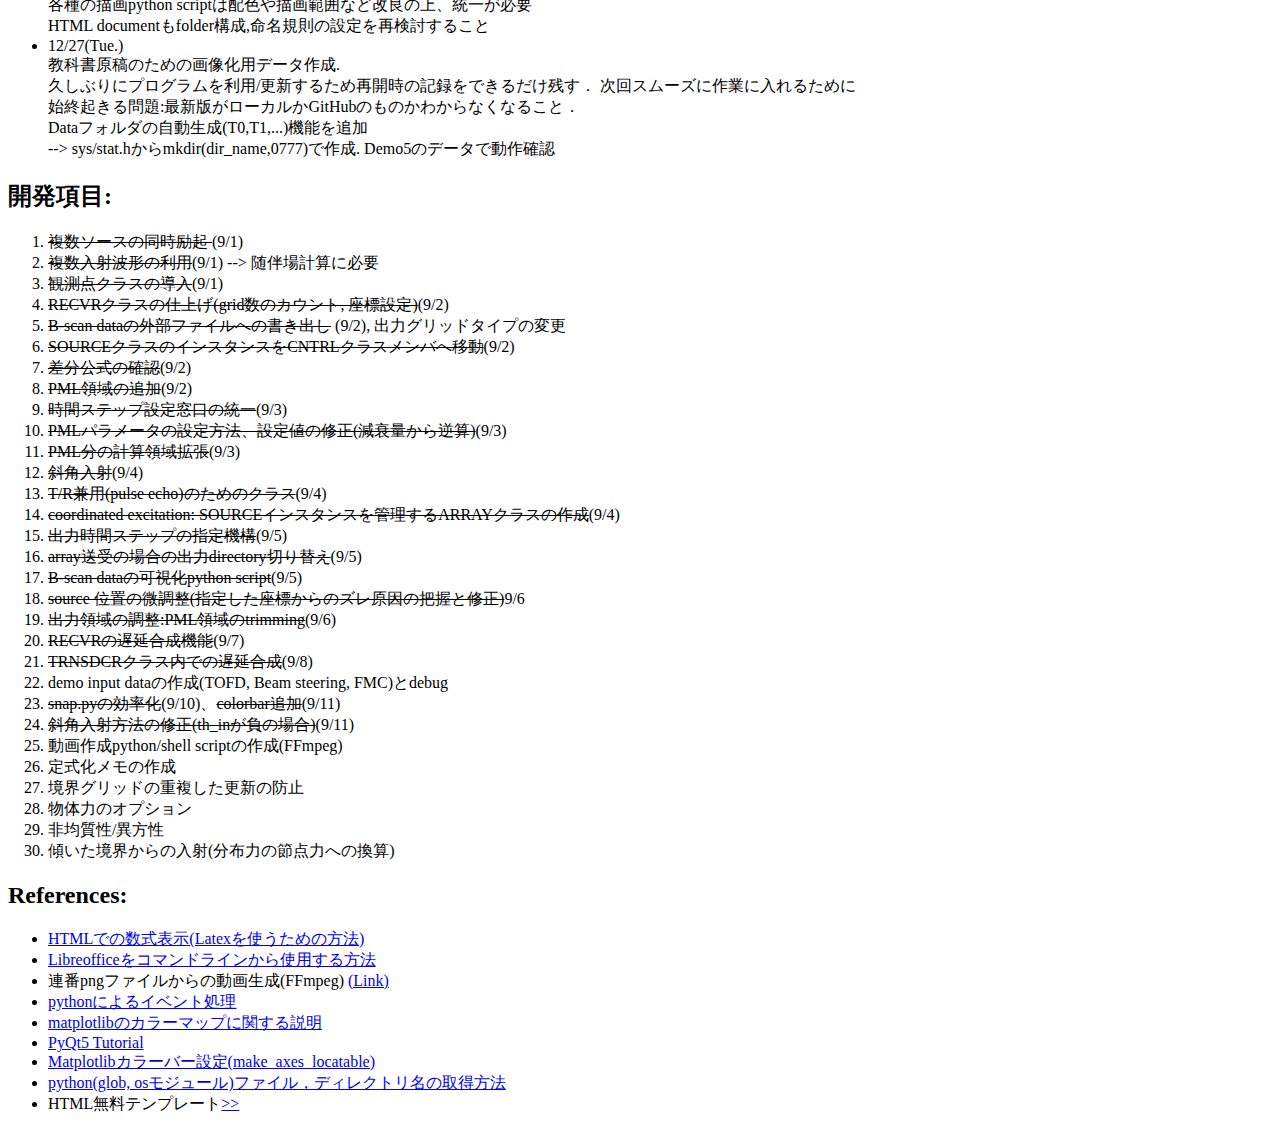
==== commit fc28653a: "fire transfer" ====
--- a/index.html
+++ b/index.html
@@ -10,6 +10,10 @@
 	</center>
 <br>
 
+<h2>Binary</h2>
+<ul>
+	<li>wveq2d: 2D, SH-wave FDTD</li>
+</ul>
 <h2>C/C++ Programs</h2>
 	<ul>
 	<li>FDTD C++ Source </li>
@@ -219,6 +223,14 @@
 			STLデータと処理コードの置き場、githubへの登録方法を検討(STLデータはサイズが大きい)<br>
 			各種の描画python scriptは配色や描画範囲など改良の上、統一が必要<br>
 			HTML documentもfolder構成,命名規則の設定を再検討すること<br>
+		</li>
+		<li> 12/27(Tue.)<br>
+			教科書原稿のための画像化用データ作成. <br>
+			久しぶりにプログラムを利用/更新するため再開時の記録をできるだけ残す．
+			次回スムーズに作業に入れるために<br>
+			始終起きる問題:最新版がローカルかGitHubのものかわからなくなること．<br>
+			Dataフォルダの自動生成(T0,T1,...)機能を追加<br>
+			--> sys/stat.hからmkdir(dir_name,0777)で作成. Demo5のデータで動作確認<br>
 		</li>
 	</ul>
 <h2>開発項目:</h2>
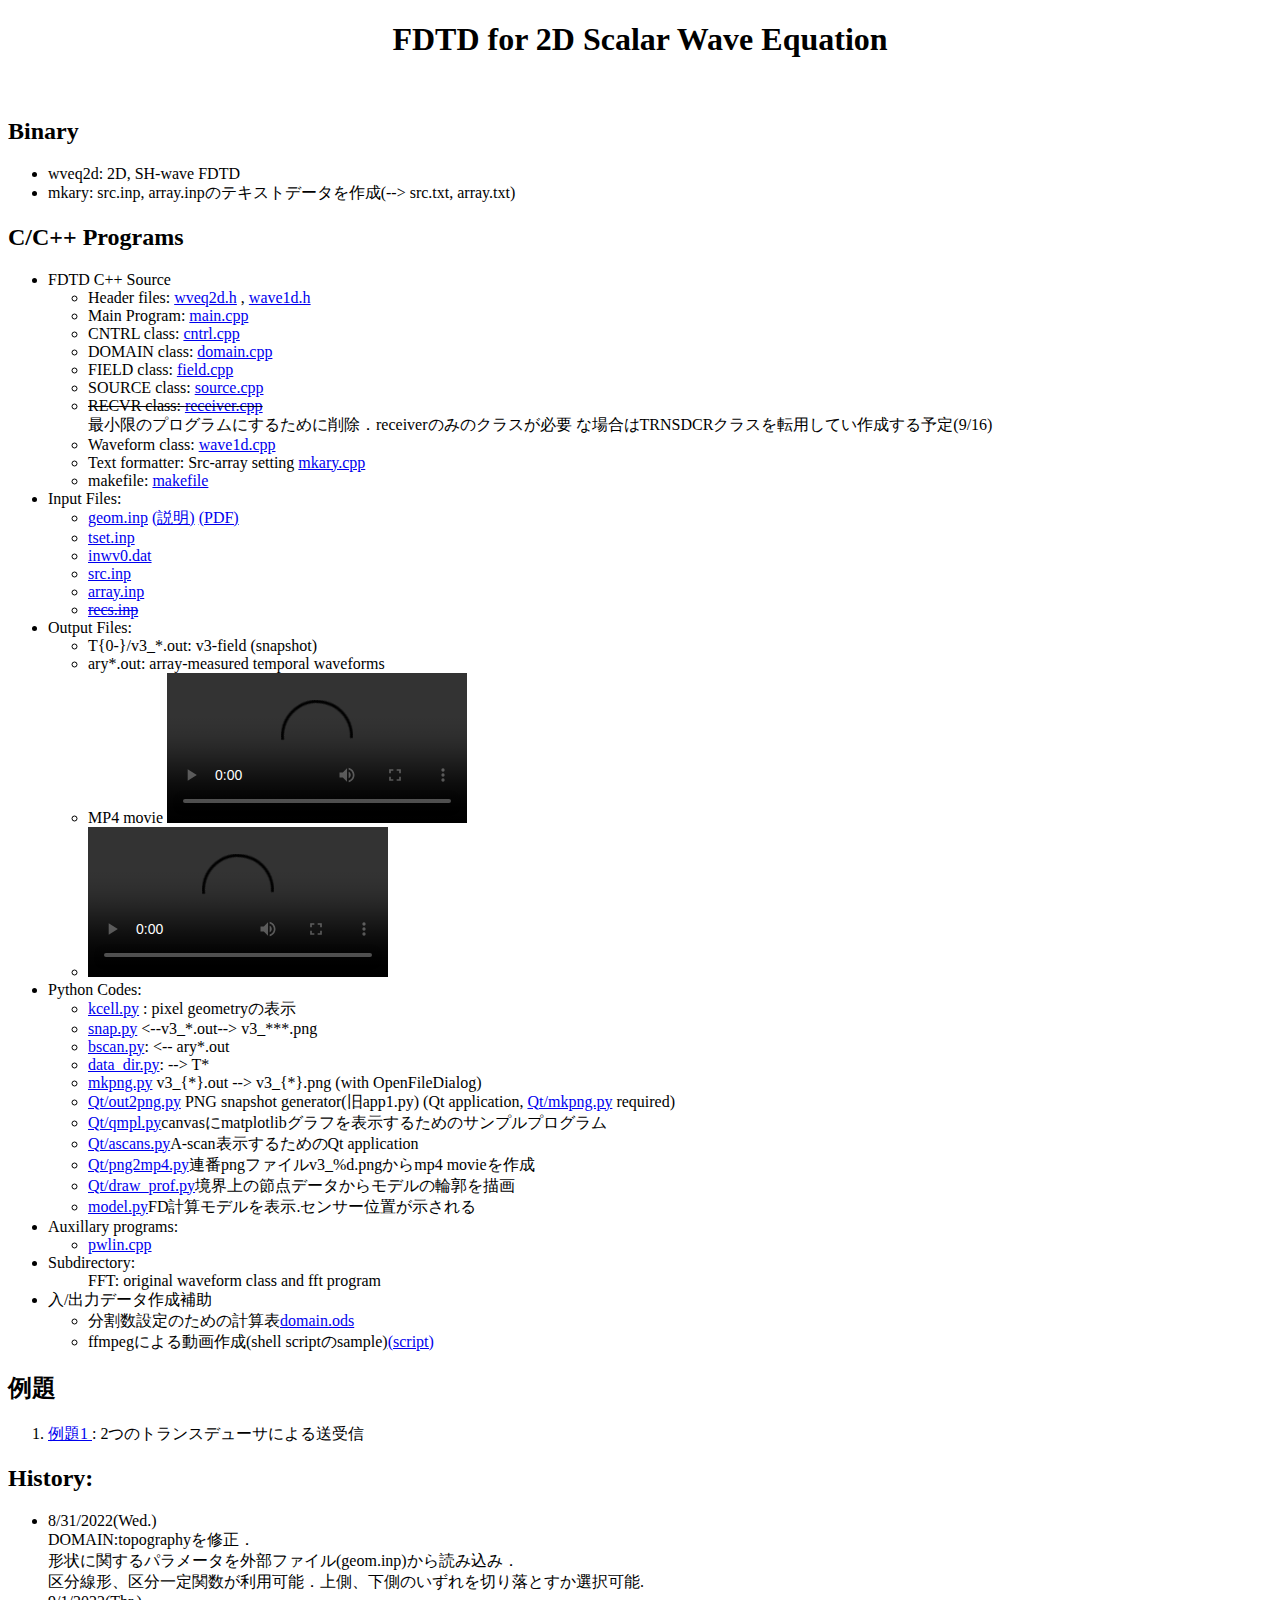
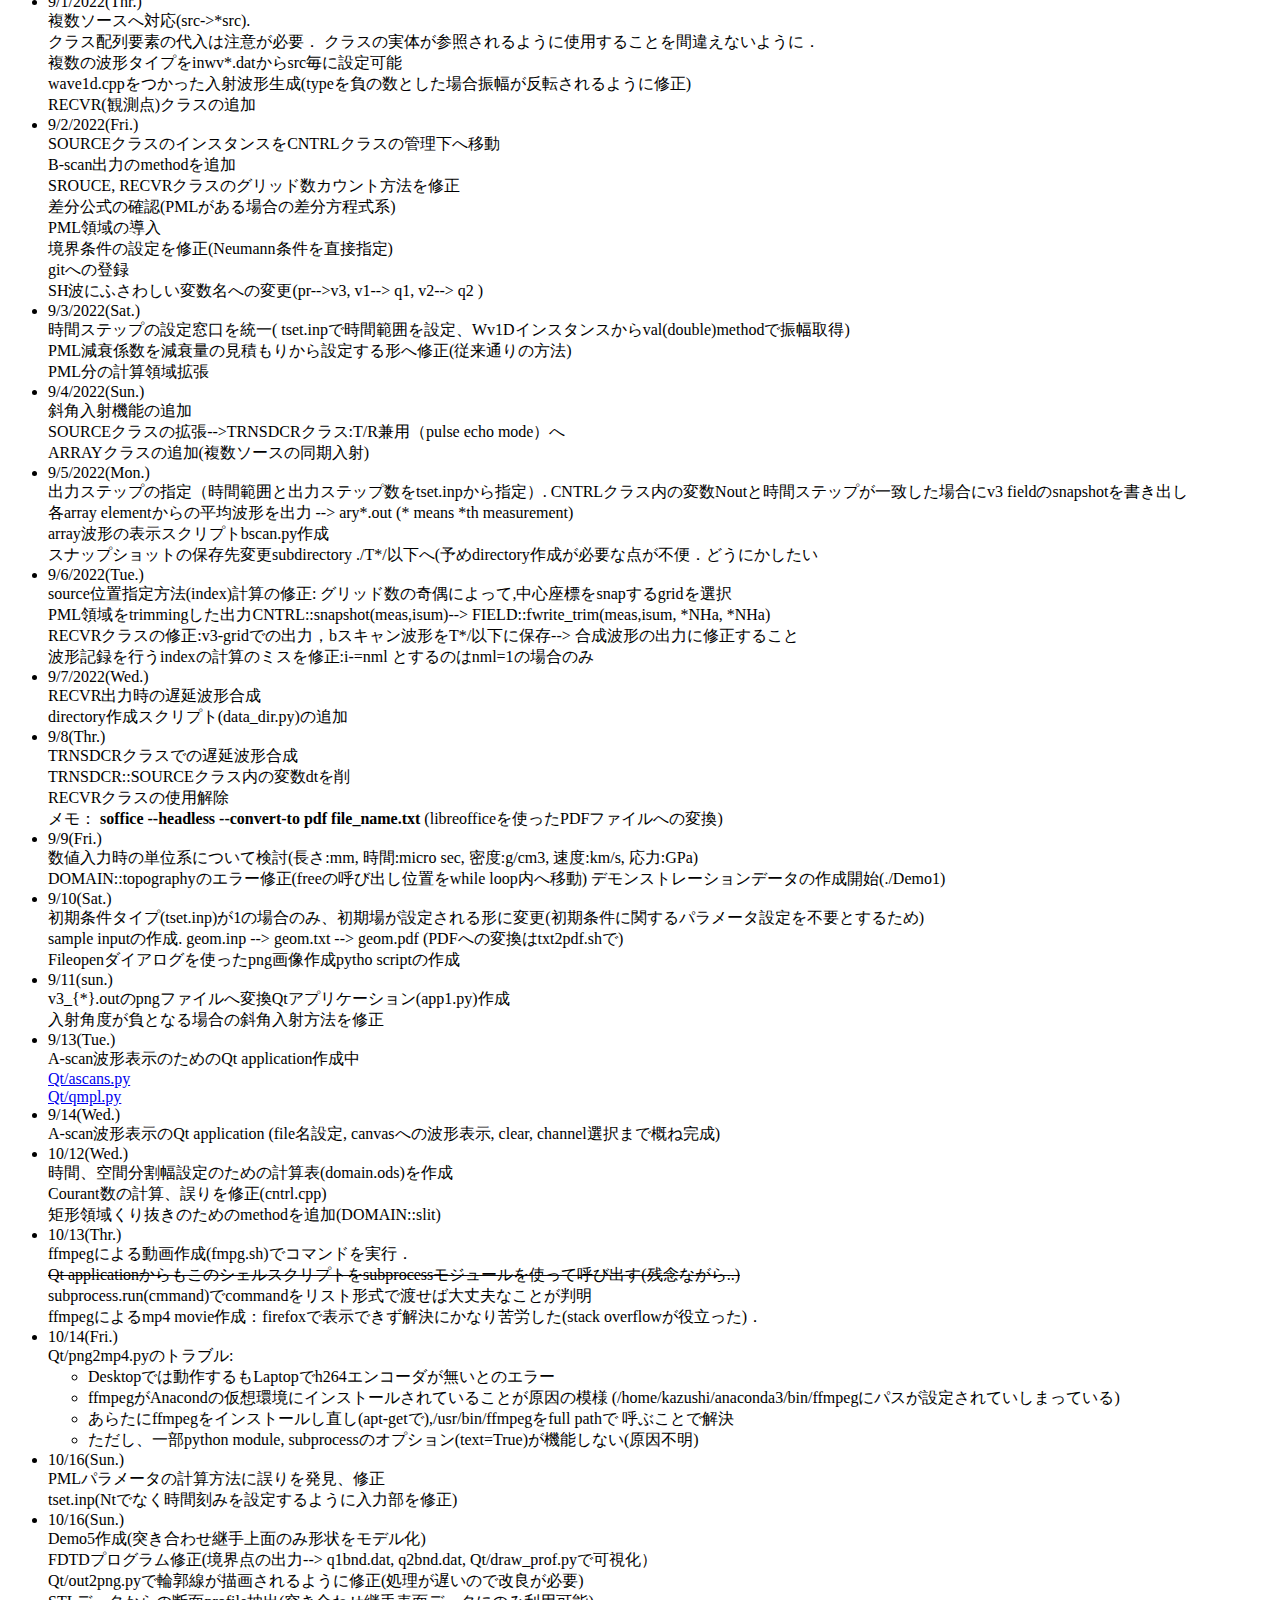
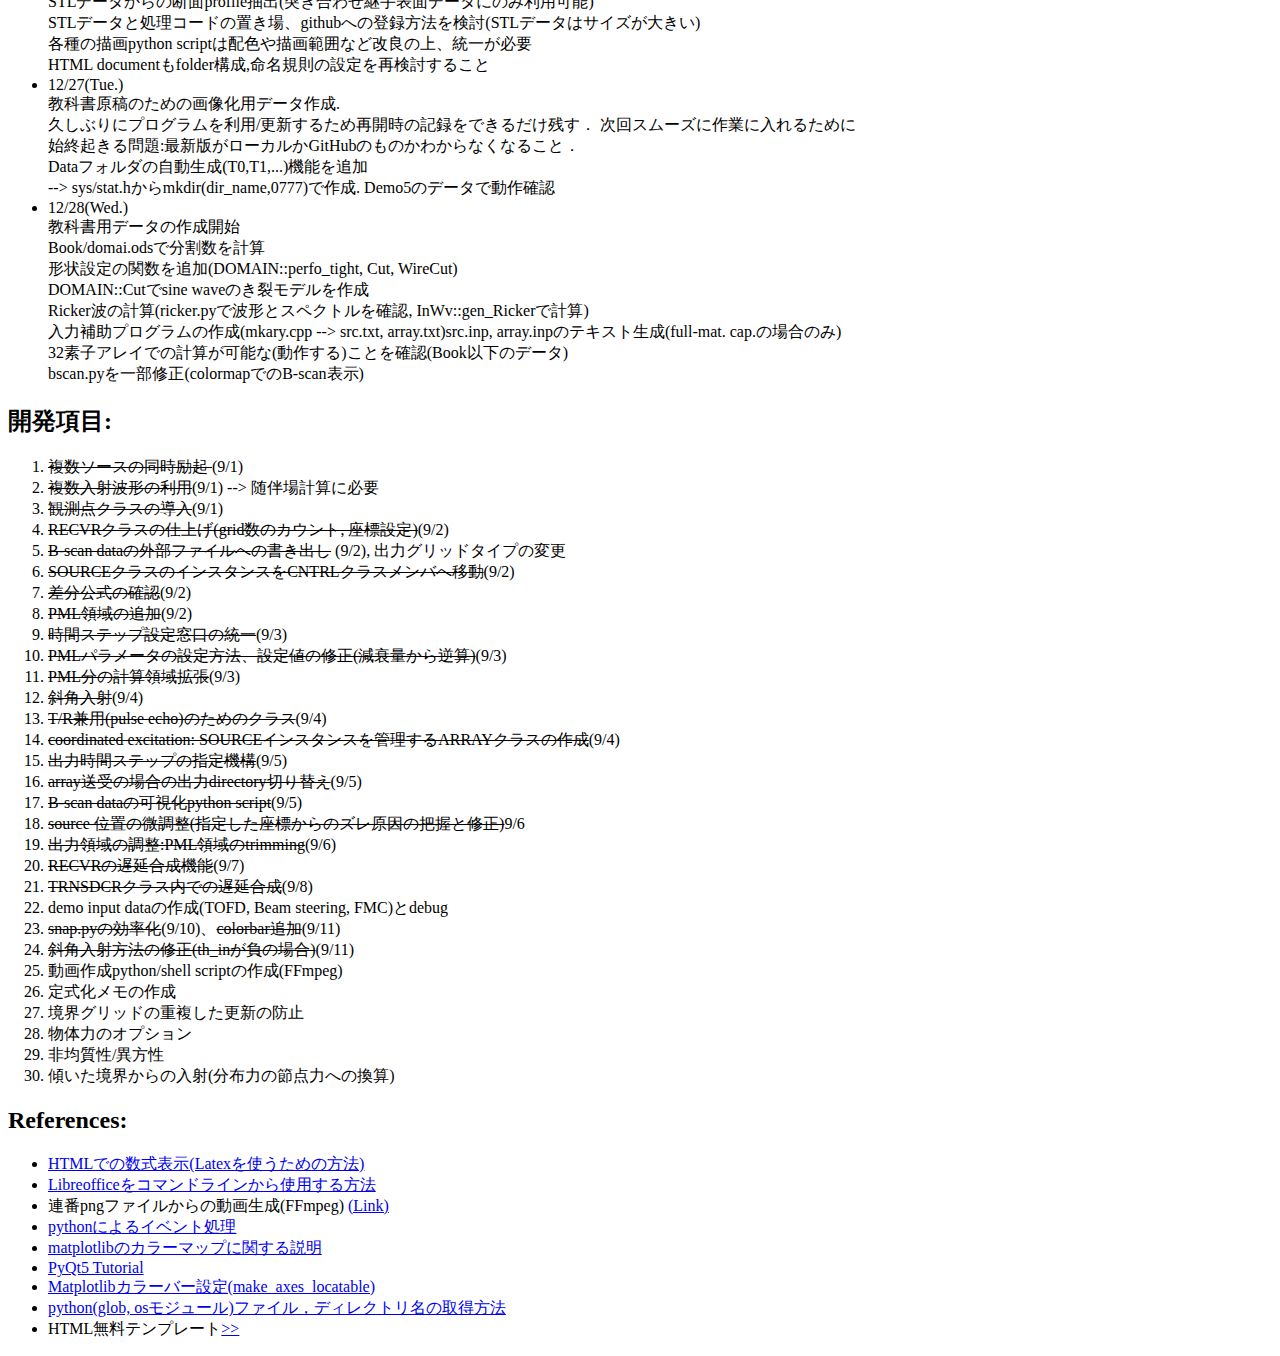
==== commit 6819692e: "update" ====
--- a/index.html
+++ b/index.html
@@ -13,6 +13,7 @@
 <h2>Binary</h2>
 <ul>
 	<li>wveq2d: 2D, SH-wave FDTD</li>
+	<li>mkary: src.inp, array.inpのテキストデータを作成(--> src.txt, array.txt)</li>
 </ul>
 <h2>C/C++ Programs</h2>
 	<ul>
@@ -30,6 +31,7 @@
 			な場合はTRNSDCRクラスを転用してい作成する予定(9/16)
 		</li>
 		<li>Waveform class: <a href="./wave1d.cpp">wave1d.cpp</a> </li>
+		<li>Text formatter: Src-array setting <a href="./mkary.cpp">mkary.cpp</a></li>
 		<li>makefile: <a href="./makefile">makefile</a> </li>
 		</ul>
 	<li>Input Files:</li>
@@ -231,6 +233,16 @@
 			始終起きる問題:最新版がローカルかGitHubのものかわからなくなること．<br>
 			Dataフォルダの自動生成(T0,T1,...)機能を追加<br>
 			--> sys/stat.hからmkdir(dir_name,0777)で作成. Demo5のデータで動作確認<br>
+		</li>
+		<li> 12/28(Wed.)<br>
+			教科書用データの作成開始<br>
+			Book/domai.odsで分割数を計算<br>
+			形状設定の関数を追加(DOMAIN::perfo_tight, Cut, WireCut)<br>
+			DOMAIN::Cutでsine waveのき裂モデルを作成<br>
+			Ricker波の計算(ricker.pyで波形とスペクトルを確認, InWv::gen_Rickerで計算)<br>
+			入力補助プログラムの作成(mkary.cpp --> src.txt, array.txt)src.inp, array.inpのテキスト生成(full-mat. cap.の場合のみ)<br>
+			32素子アレイでの計算が可能な(動作する)ことを確認(Book以下のデータ)<br>
+			bscan.pyを一部修正(colormapでのB-scan表示)<br>
 		</li>
 	</ul>
 <h2>開発項目:</h2>
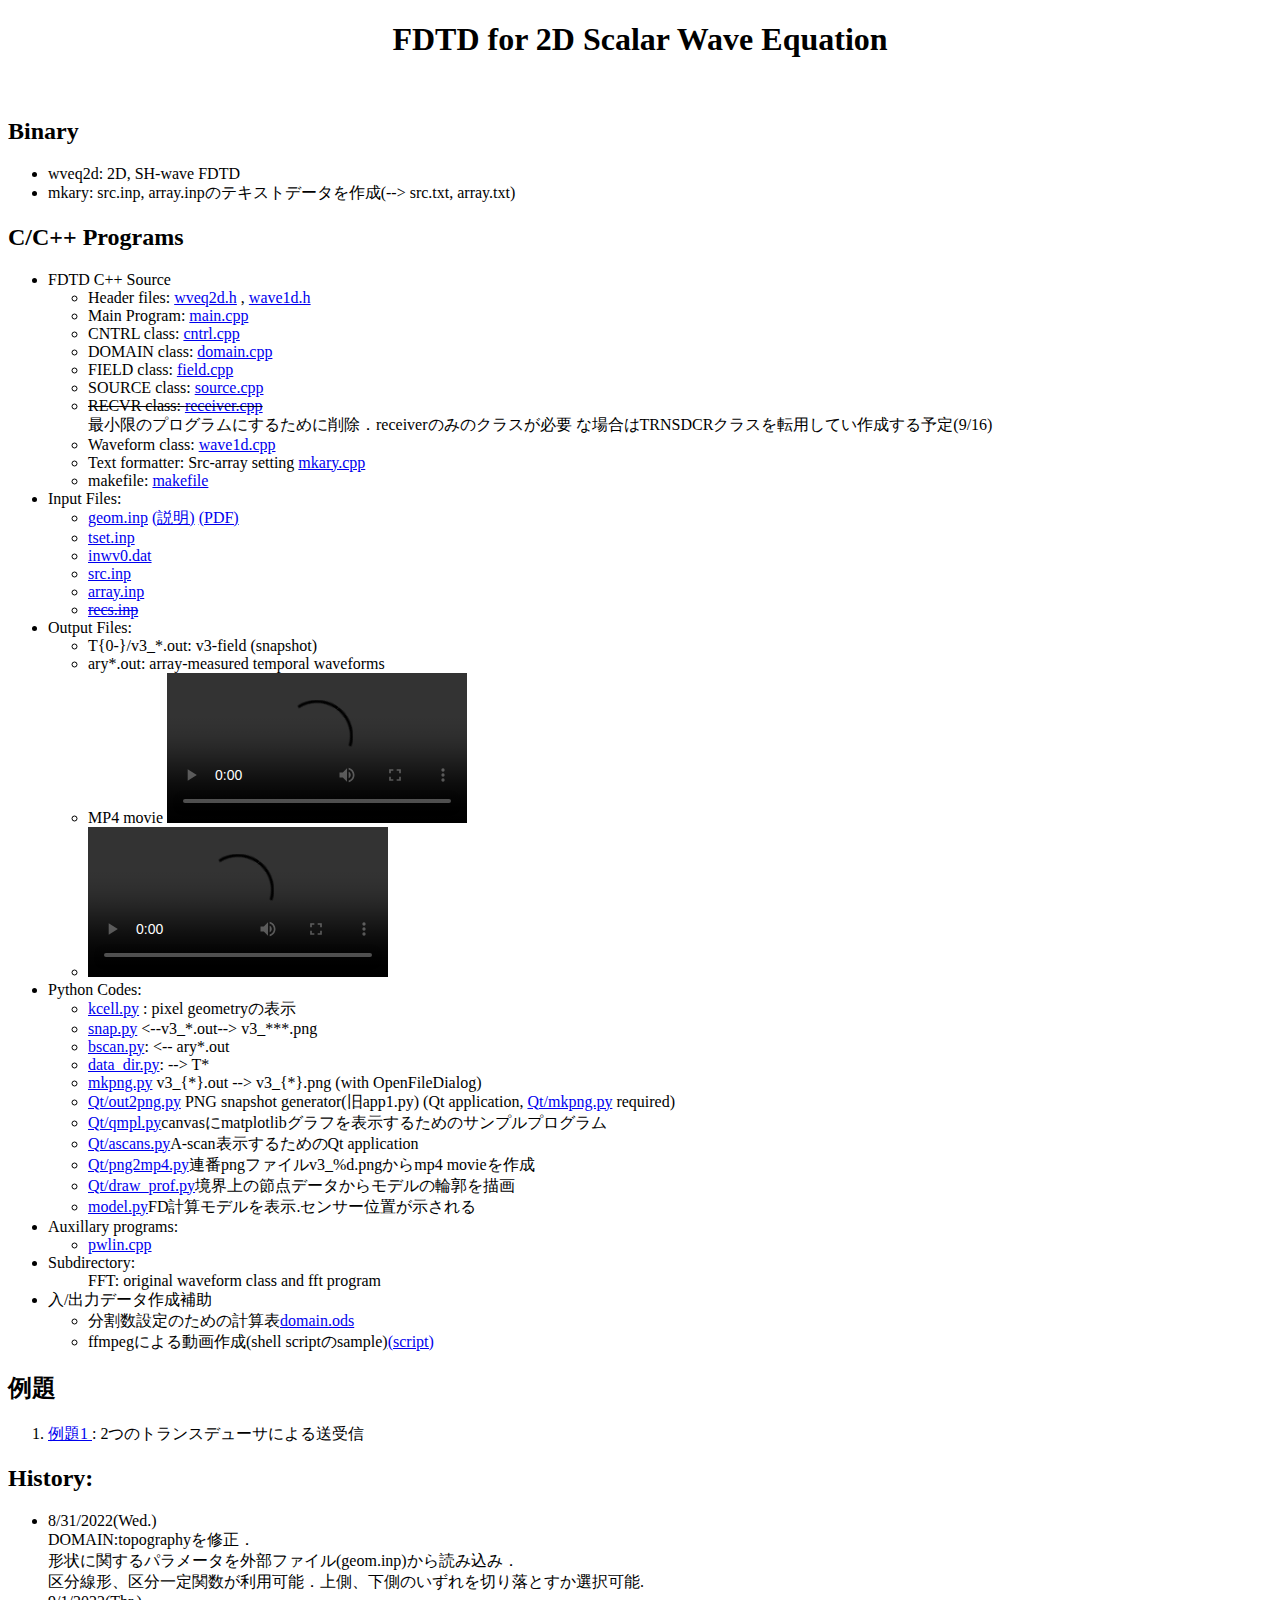
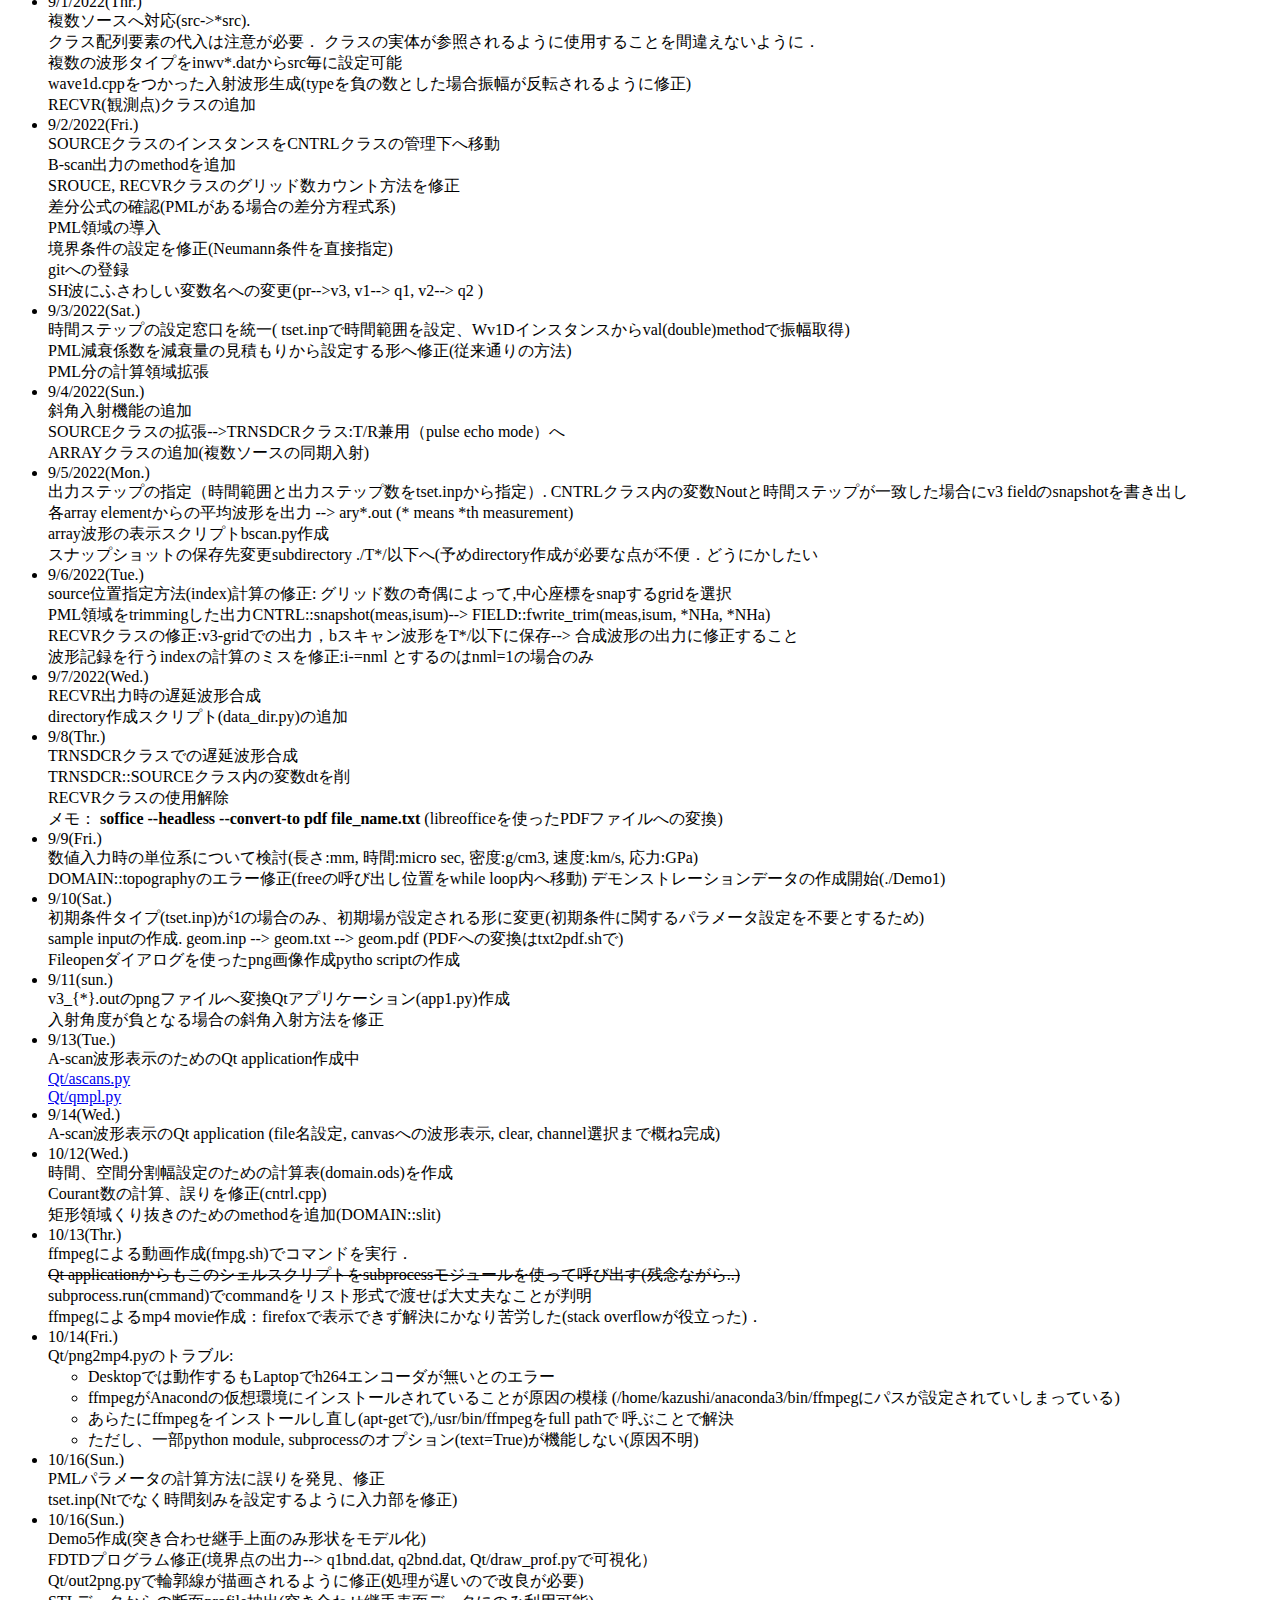
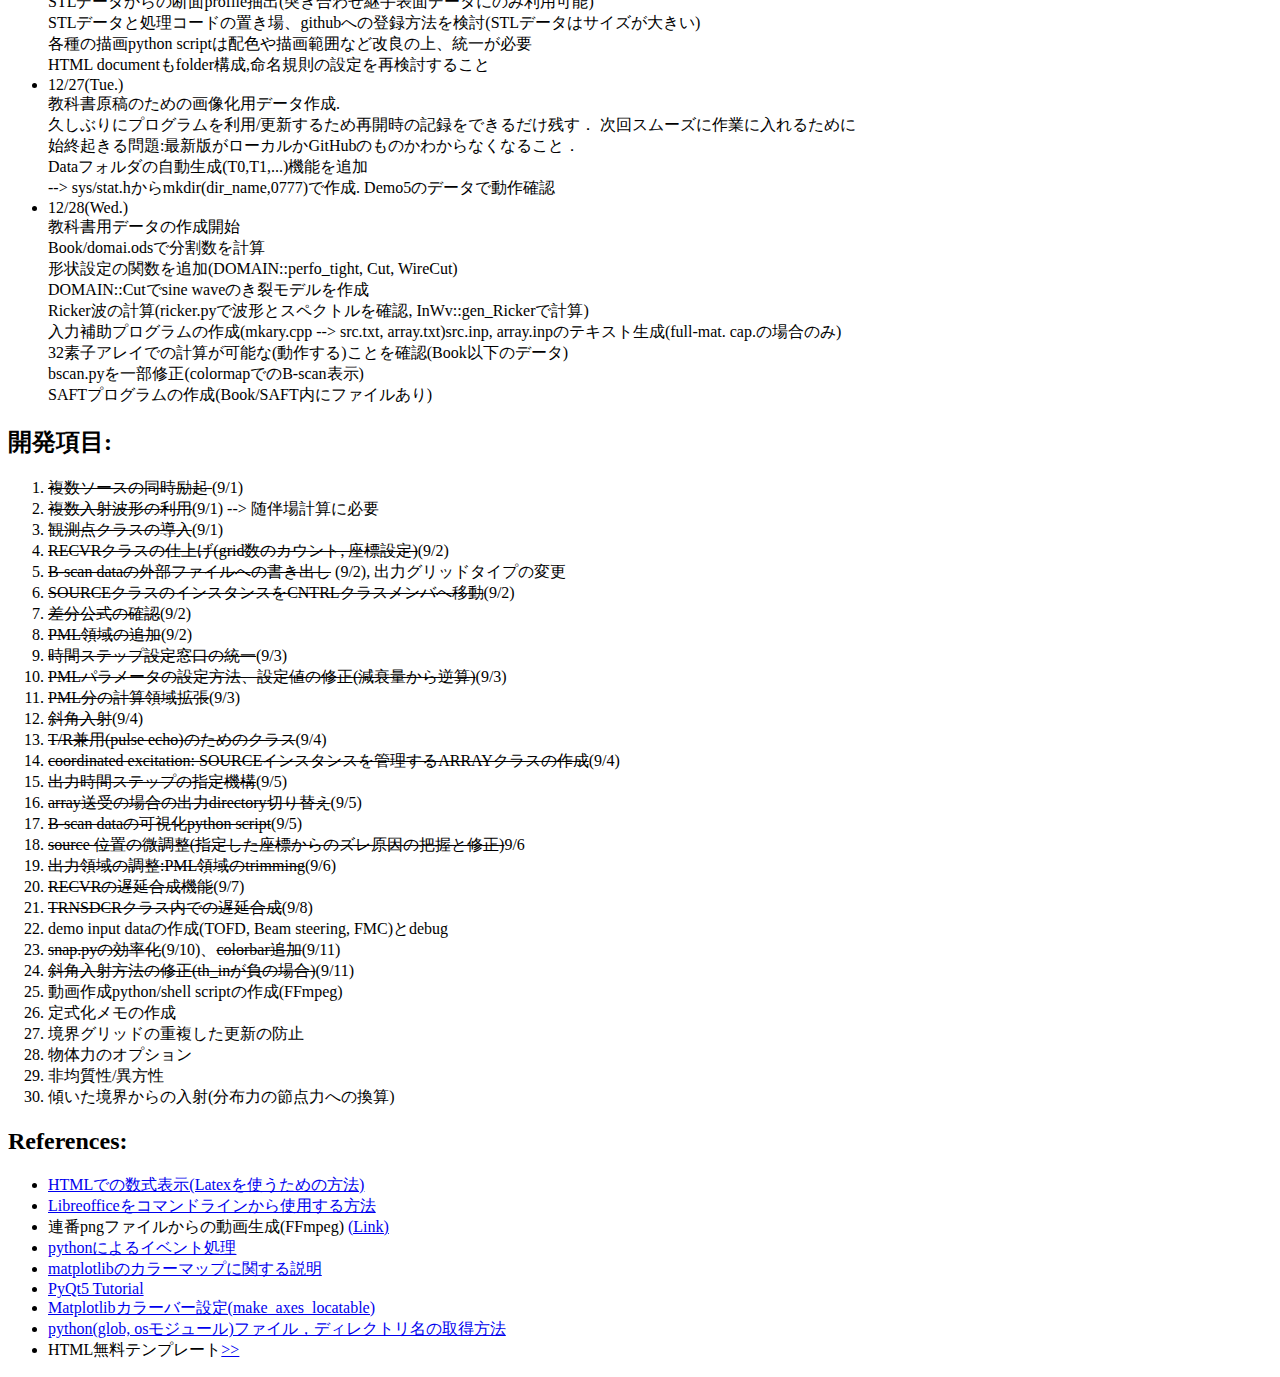
==== commit 6f71a5d8: "file transfer" ====
--- a/index.html
+++ b/index.html
@@ -243,6 +243,7 @@
 			入力補助プログラムの作成(mkary.cpp --> src.txt, array.txt)src.inp, array.inpのテキスト生成(full-mat. cap.の場合のみ)<br>
 			32素子アレイでの計算が可能な(動作する)ことを確認(Book以下のデータ)<br>
 			bscan.pyを一部修正(colormapでのB-scan表示)<br>
+			SAFTプログラムの作成(Book/SAFT内にファイルあり)
 		</li>
 	</ul>
 <h2>開発項目:</h2>
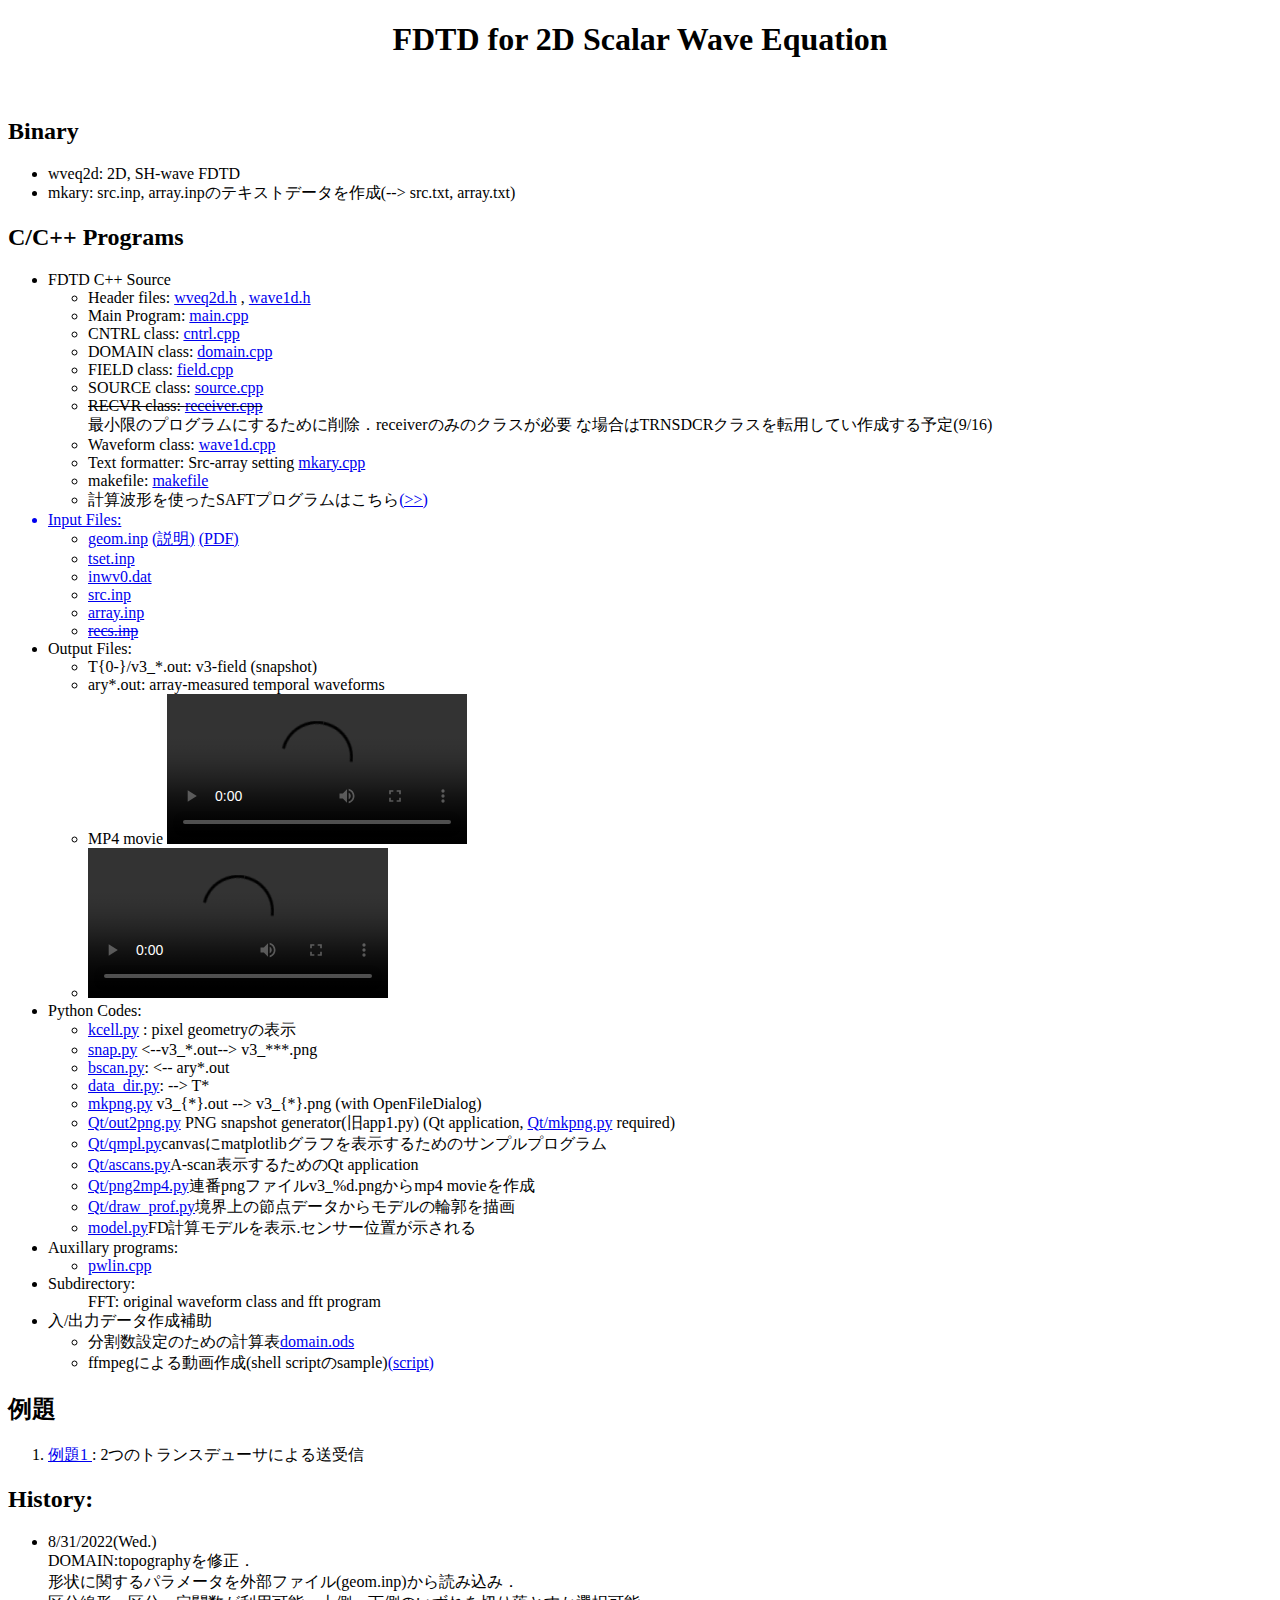
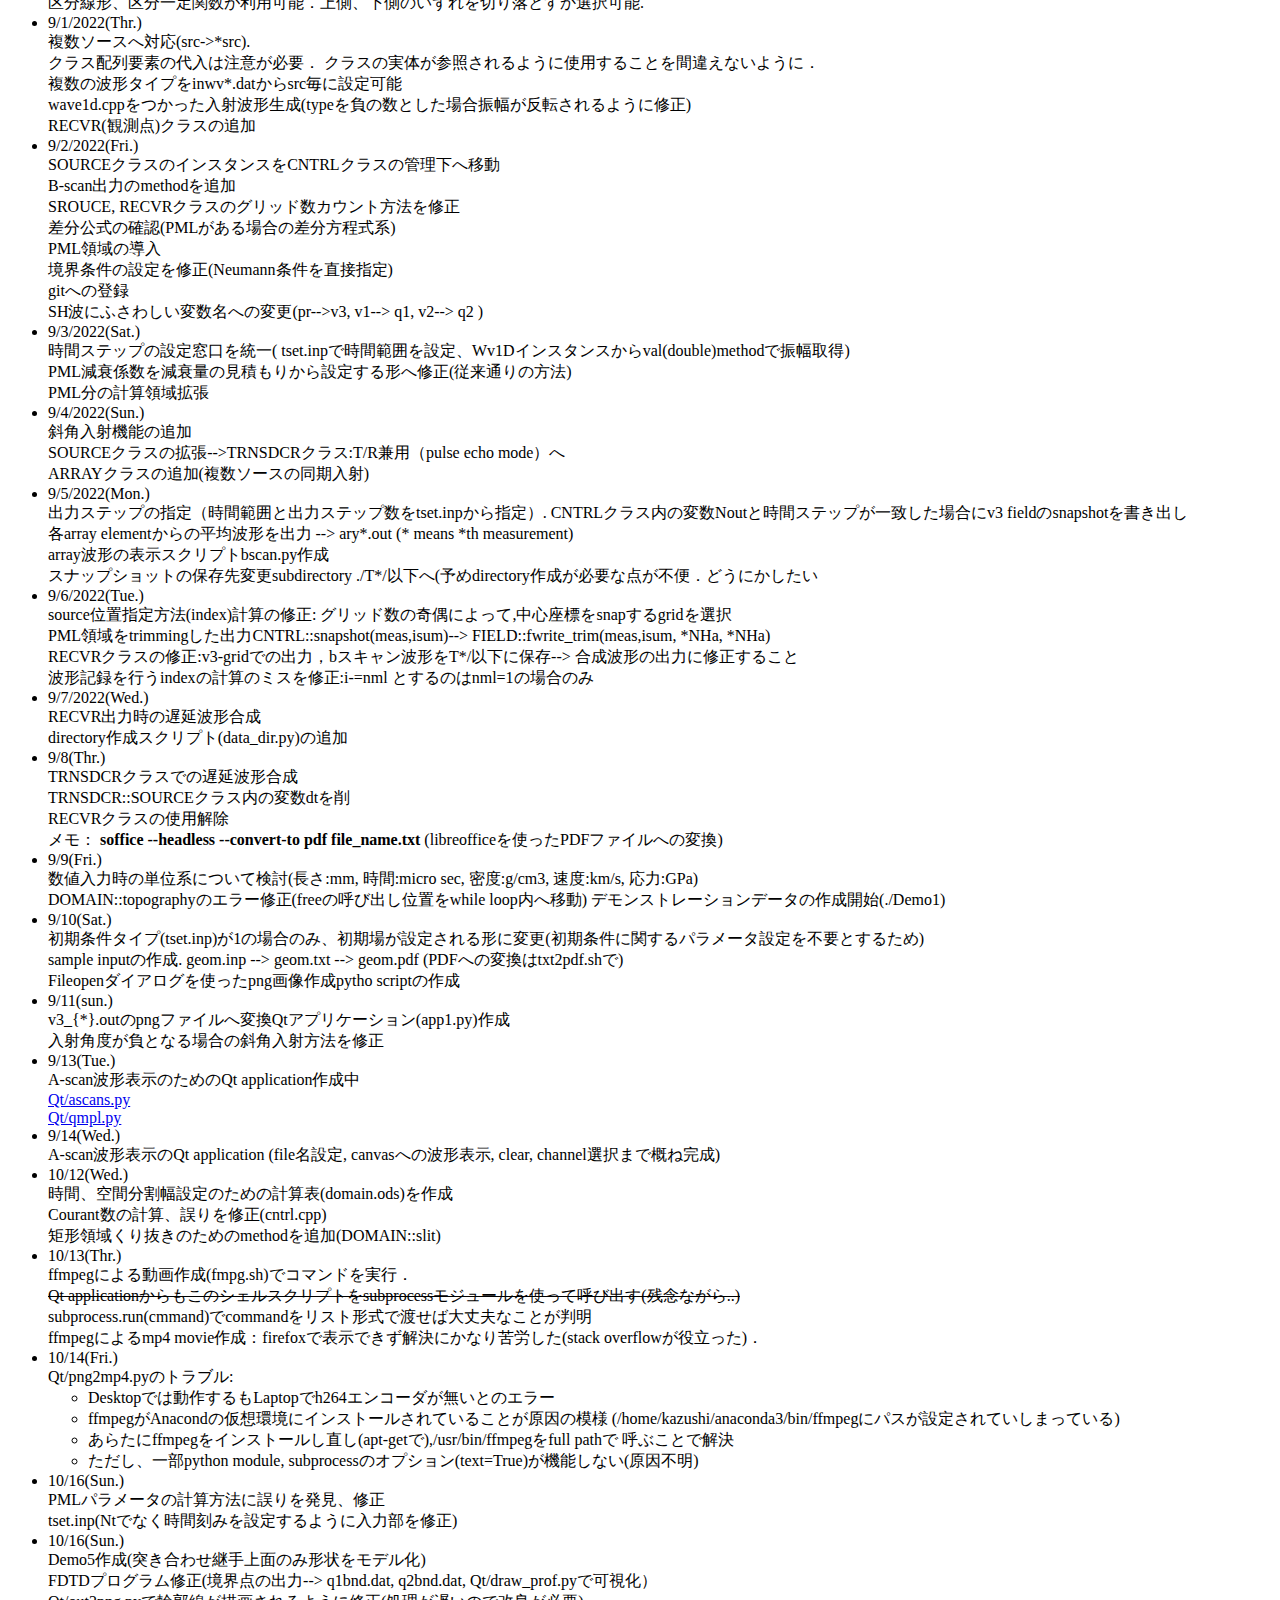
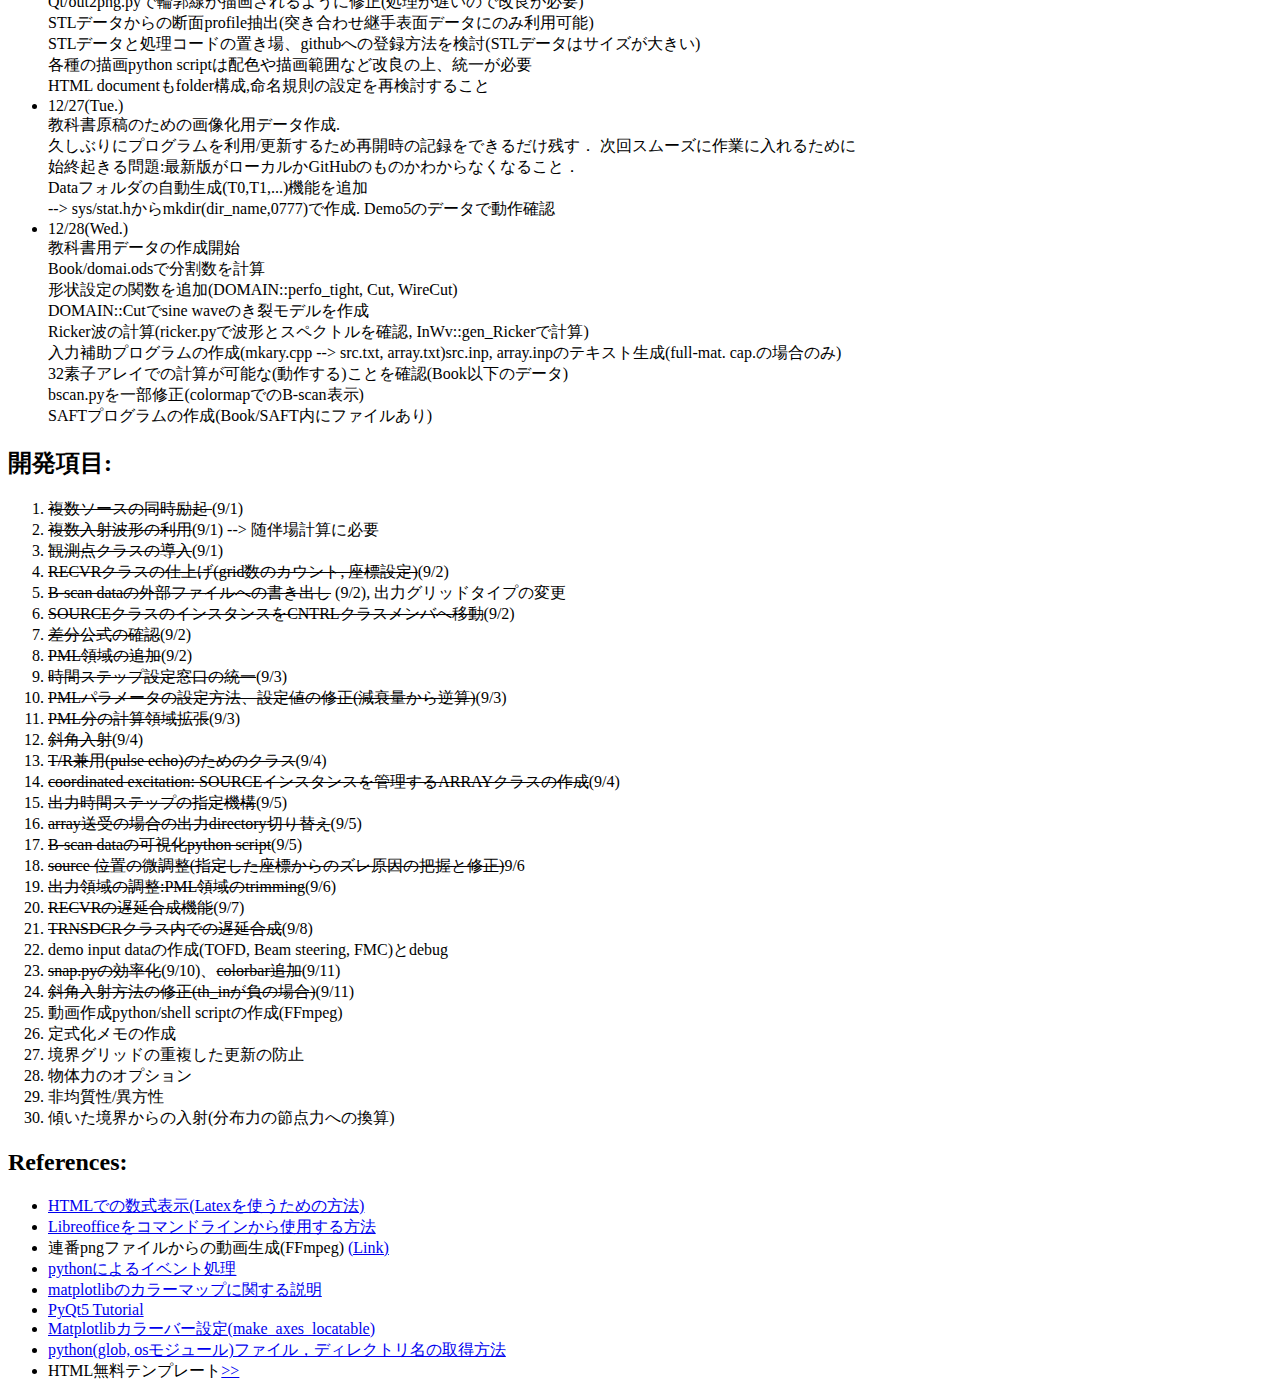
==== commit 4d38ece4: "update in SAFT" ====
--- a/index.html
+++ b/index.html
@@ -33,6 +33,7 @@
 		<li>Waveform class: <a href="./wave1d.cpp">wave1d.cpp</a> </li>
 		<li>Text formatter: Src-array setting <a href="./mkary.cpp">mkary.cpp</a></li>
 		<li>makefile: <a href="./makefile">makefile</a> </li>
+		<li>計算波形を使ったSAFTプログラムはこちら<a href="Book/SAFT/index.html">(>>)</li>
 		</ul>
 	<li>Input Files:</li>
 		<ul>
